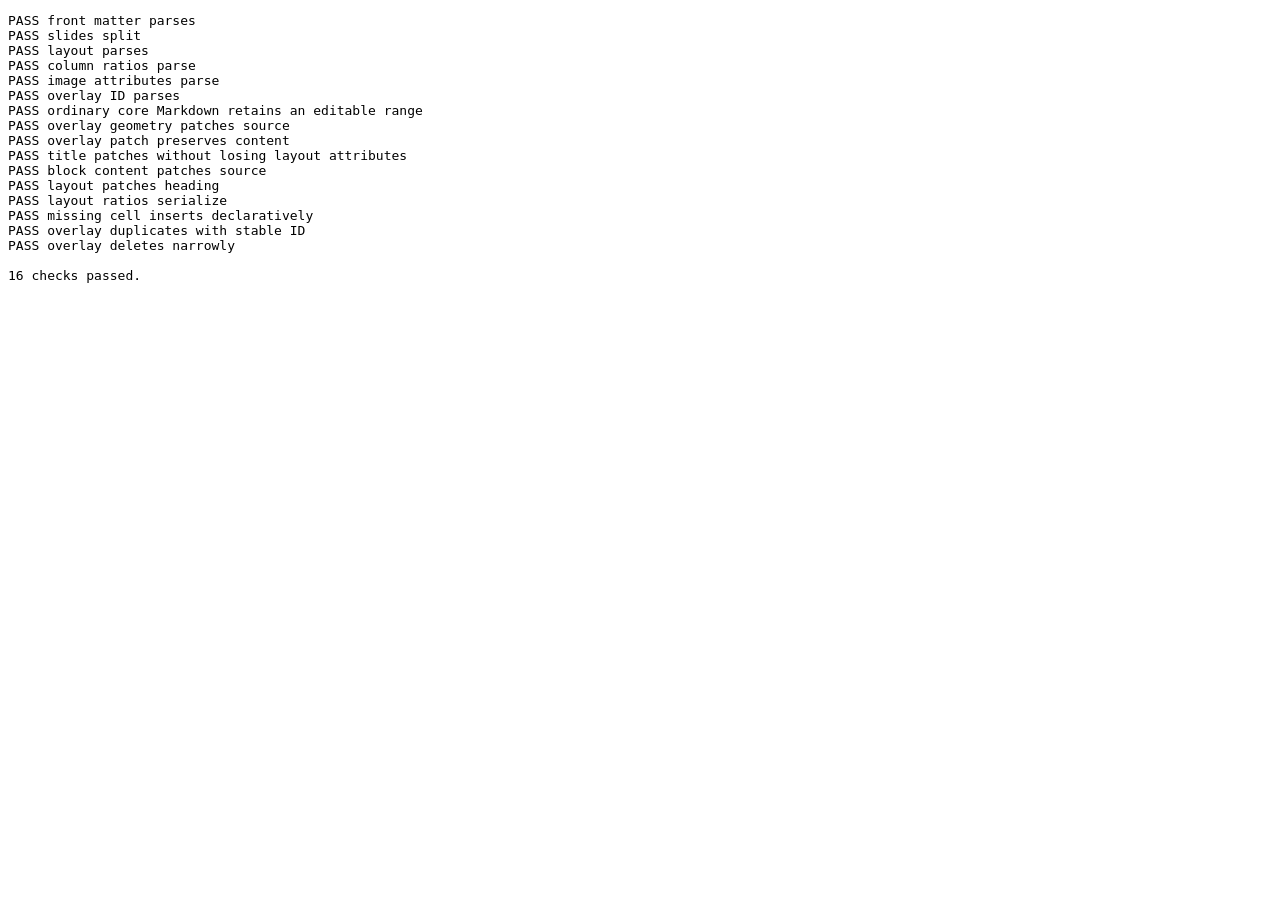
==== app/selftest.html @ 1200b1e7 "Initial scientific presentation editor" ====
<!doctype html>
<html lang="en">
<head><meta charset="utf-8"><title>Scientific Slides self-test</title></head>
<body>
  <pre id="results">Running…</pre>
  <script src="vendor/yaml/js-yaml.min.js"></script>
  <script type="module" src="modules/selftest.js"></script>
</body>
</html>
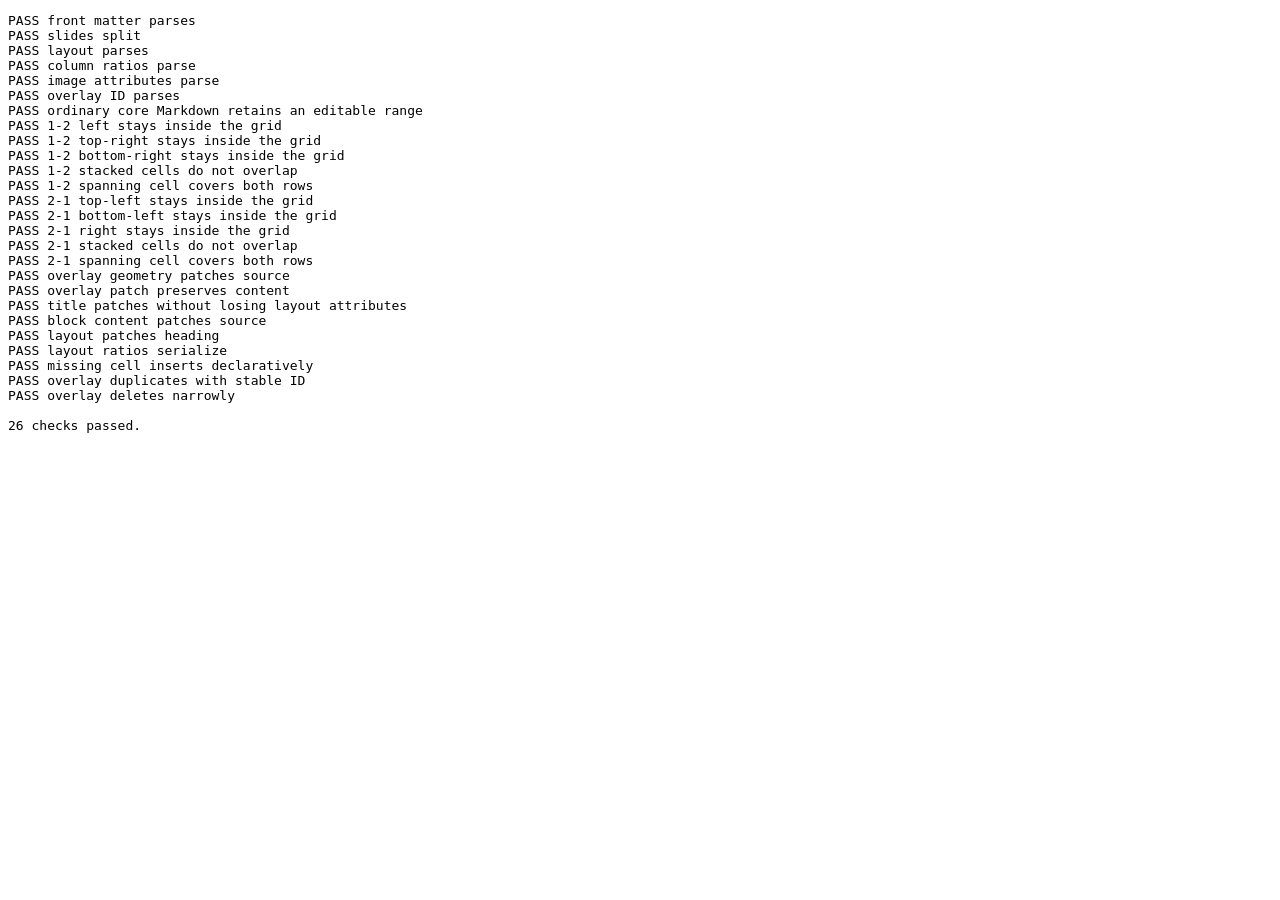
==== commit 2d5d6489: "Fix asymmetric grid layouts" ====
--- a/app/selftest.html
+++ b/app/selftest.html
@@ -1,9 +1,20 @@
 <!doctype html>
 <html lang="en">
-<head><meta charset="utf-8"><title>Scientific Slides self-test</title></head>
+<head>
+  <meta charset="utf-8">
+  <title>Scientific Slides self-test</title>
+  <link rel="stylesheet" href="vendor/katex/katex.min.css">
+  <link rel="stylesheet" href="styles/theme.css">
+  <style>
+    #layout-fixture { position: fixed; left: -2000px; top: 0; width: 1000px; height: 700px; }
+    #layout-fixture .scientific-slide { width: 100%; height: 100%; }
+  </style>
+</head>
 <body>
   <pre id="results">Running…</pre>
   <script src="vendor/yaml/js-yaml.min.js"></script>
+  <script src="vendor/marked/marked.min.js"></script>
+  <script src="vendor/katex/katex.min.js"></script>
   <script type="module" src="modules/selftest.js"></script>
 </body>
 </html>
--- a/app/styles/theme.css
+++ b/app/styles/theme.css
@@ -0,0 +1,153 @@
+:root {
+  --slide-background: #fbfcfd;
+  --slide-foreground: #17202a;
+  --accent: #146c7e;
+  --accent-soft: #dbeff2;
+  --muted: #66737d;
+  --title-height: 11%;
+  --footer-height: 6%;
+  --slide-padding-x: 4.5%;
+  --slide-padding-top: 3.2%;
+  --slide-padding-bottom: 2.4%;
+  --grid-gap: 2.2%;
+  --font-sans: Aptos, "Segoe UI", Arial, sans-serif;
+  --font-mono: "Cascadia Mono", Consolas, monospace;
+}
+
+.reveal {
+  color: var(--slide-foreground);
+  font-family: var(--font-sans);
+  font-size: 32px;
+}
+
+.reveal .slides section.scientific-slide {
+  box-sizing: border-box;
+  height: 100%;
+  padding: var(--slide-padding-top) var(--slide-padding-x) var(--slide-padding-bottom);
+  background: var(--slide-background);
+  text-align: left;
+}
+
+.scientific-slide .slide-title {
+  box-sizing: border-box;
+  height: var(--title-height);
+  margin: 0;
+  color: var(--slide-foreground);
+  font-family: var(--font-sans);
+  font-size: 1.28em;
+  font-weight: 650;
+  line-height: 1.05;
+  text-align: left;
+  text-transform: none;
+}
+
+.scientific-slide .slide-core {
+  position: relative;
+  width: 100%;
+  height: calc(100% - var(--title-height) - var(--footer-height));
+}
+
+.scientific-slide.no-title .slide-core { height: calc(100% - var(--footer-height)); }
+.scientific-slide.no-footer .slide-core { height: calc(100% - var(--title-height)); }
+.scientific-slide.no-title.no-footer .slide-core { height: 100%; }
+
+.slide-grid {
+  display: grid;
+  width: 100%;
+  height: 100%;
+  gap: var(--grid-gap);
+}
+
+.layout-1 .slide-grid {
+  grid-template-areas: "core";
+  grid-template-columns: minmax(0, 1fr);
+  grid-template-rows: minmax(0, 1fr);
+}
+.layout-1-1 .slide-grid {
+  grid-template-areas: "left right";
+  grid-template-columns: minmax(0, var(--column-a)) minmax(0, var(--column-b));
+  grid-template-rows: minmax(0, 1fr);
+}
+.layout-1-2 .slide-grid {
+  grid-template-areas:
+    "left top-right"
+    "left bottom-right";
+  grid-template-columns: minmax(0, var(--column-a)) minmax(0, var(--column-b));
+  grid-template-rows: minmax(0, var(--row-a)) minmax(0, var(--row-b));
+}
+.layout-2-1 .slide-grid {
+  grid-template-areas:
+    "top-left right"
+    "bottom-left right";
+  grid-template-columns: minmax(0, var(--column-a)) minmax(0, var(--column-b));
+  grid-template-rows: minmax(0, var(--row-a)) minmax(0, var(--row-b));
+}
+.layout-free .slide-grid { display: none; }
+
+.cell-core { grid-area: core; }
+.cell-left { grid-area: left; }
+.cell-right { grid-area: right; }
+.cell-top-left { grid-area: top-left; }
+.cell-bottom-left { grid-area: bottom-left; }
+.cell-top-right { grid-area: top-right; }
+.cell-bottom-right { grid-area: bottom-right; }
+
+.slide-cell {
+  position: relative;
+  min-width: 0;
+  min-height: 0;
+  overflow: hidden;
+}
+
+.slide-cell > :first-child { margin-top: 0; }
+.slide-cell > :last-child { margin-bottom: 0; }
+.slide-cell h3 { color: var(--accent); font-size: 0.83em; text-transform: none; }
+.slide-cell p, .slide-cell li { font-size: 0.72em; line-height: 1.35; }
+.slide-cell ul, .slide-cell ol { margin-left: 1.1em; }
+
+.slide-image {
+  display: block;
+  width: 100%;
+  height: 100%;
+  max-width: none;
+  max-height: none;
+  margin: 0;
+}
+.slide-image[data-fit="contain"] { object-fit: contain; }
+.slide-image[data-fit="cover"] { object-fit: cover; }
+.slide-image[data-fit="width"] { width: 100%; height: auto; object-fit: contain; }
+.slide-image[data-fit="height"] { width: auto; height: 100%; object-fit: contain; }
+.slide-image[data-fit="native"] { width: auto; height: auto; max-width: 100%; max-height: 100%; }
+
+.overlay-layer {
+  position: absolute;
+  inset: 0;
+  pointer-events: none;
+}
+
+.slide-overlay {
+  position: absolute;
+  box-sizing: border-box;
+  min-width: 1%;
+  min-height: 1%;
+  pointer-events: auto;
+  overflow: visible;
+}
+.slide-overlay > :first-child { margin-top: 0; }
+.slide-overlay > :last-child { margin-bottom: 0; }
+.slide-overlay p { margin: 0; font-size: 0.68em; line-height: 1.25; }
+.slide-overlay .katex-display { margin: 0; }
+.overlay-image { overflow: hidden; }
+
+.slide-footer {
+  box-sizing: border-box;
+  height: var(--footer-height);
+  padding-top: 0.7%;
+  color: var(--muted);
+  font-size: 0.36em;
+  line-height: 1.2;
+}
+.slide-footer p { margin: 0; }
+
+.empty-cell-label { display: none; }
+.render-error { color: #a61e4d; white-space: pre-wrap; }
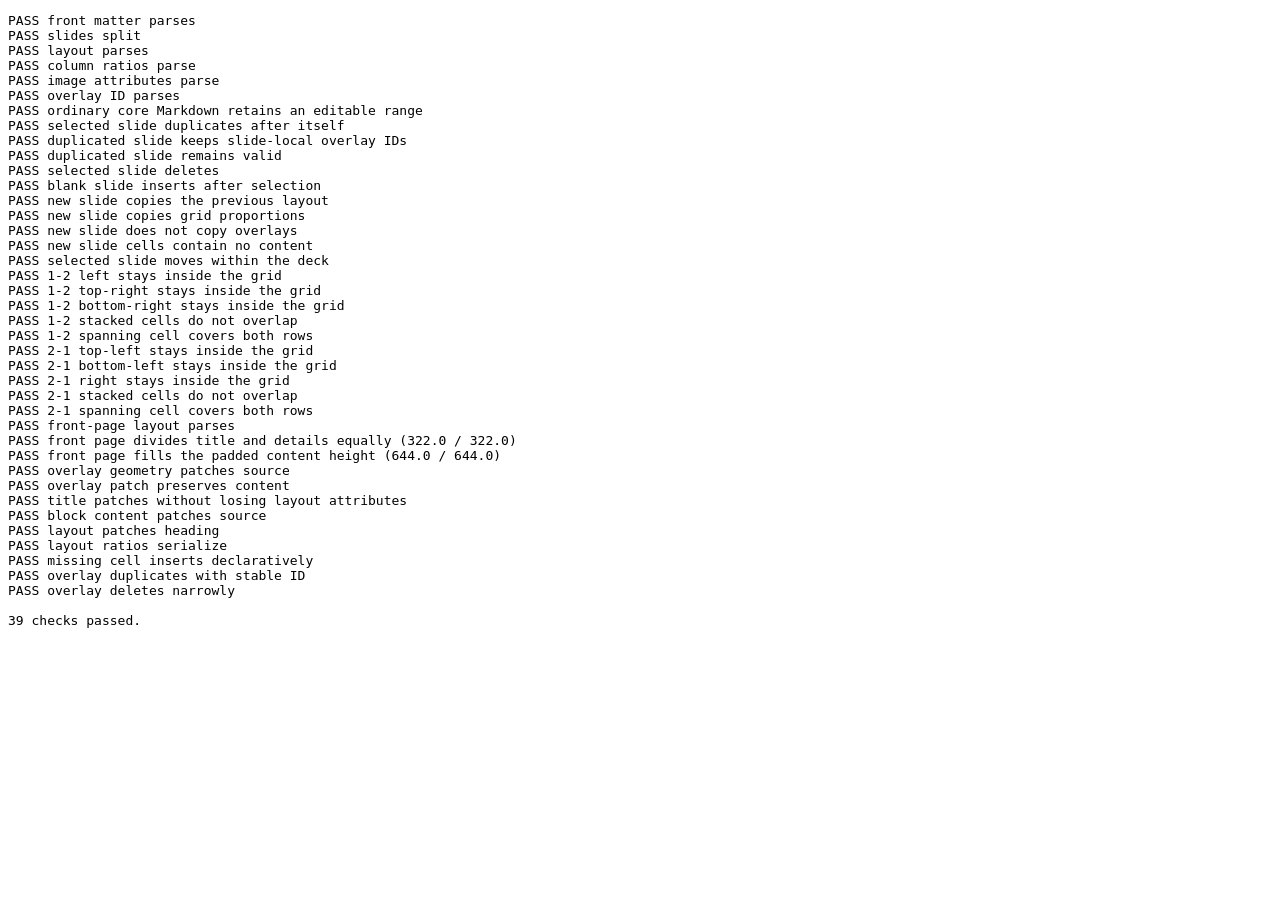
==== commit 1ea23f21: "Add front-page slide layout" ====
--- a/app/selftest.html
+++ b/app/selftest.html
@@ -3,6 +3,7 @@
 <head>
   <meta charset="utf-8">
   <title>Scientific Slides self-test</title>
+  <link rel="stylesheet" href="vendor/reveal/reveal.css">
   <link rel="stylesheet" href="vendor/katex/katex.min.css">
   <link rel="stylesheet" href="styles/theme.css">
   <style>
--- a/app/vendor/reveal/reveal.css
+++ b/app/vendor/reveal/reveal.css
@@ -0,0 +1,9 @@
+/**
+ * reveal.js 5.2.0
+ * https://revealjs.com
+ * MIT licensed
+ *
+ * Copyright (C) 2011-2024 Hakim El Hattab, https://hakim.se
+ */
+
+.reveal .r-stretch,.reveal .stretch{max-width:none;max-height:none}.reveal pre.r-stretch code,.reveal pre.stretch code{height:100%;max-height:100%;box-sizing:border-box}.reveal .r-fit-text{display:inline-block;white-space:nowrap}.reveal .r-stack{display:grid;grid-template-rows:100%}.reveal .r-stack>*{grid-area:1/1;margin:auto}.reveal .r-hstack,.reveal .r-vstack{display:flex}.reveal .r-hstack img,.reveal .r-hstack video,.reveal .r-vstack img,.reveal .r-vstack video{min-width:0;min-height:0;object-fit:contain}.reveal .r-vstack{flex-direction:column;align-items:center;justify-content:center}.reveal .r-hstack{flex-direction:row;align-items:center;justify-content:center}.reveal .items-stretch{align-items:stretch}.reveal .items-start{align-items:flex-start}.reveal .items-center{align-items:center}.reveal .items-end{align-items:flex-end}.reveal .justify-between{justify-content:space-between}.reveal .justify-around{justify-content:space-around}.reveal .justify-start{justify-content:flex-start}.reveal .justify-center{justify-content:center}.reveal .justify-end{justify-content:flex-end}html.reveal-full-page{width:100%;height:100%;height:100vh;height:calc(var(--vh,1vh) * 100);height:100dvh;overflow:hidden}.reveal-viewport{height:100%;overflow:hidden;position:relative;line-height:1;margin:0;background-color:#fff;color:#000;--r-controls-spacing:12px;--r-overlay-header-height:40px;--r-overlay-margin:0px;--r-overlay-padding:6px;--r-overlay-gap:5px}@media screen and (max-width:1024px),(max-height:768px){.reveal-viewport{--r-overlay-header-height:26px}}.reveal-viewport:fullscreen{top:0!important;left:0!important;width:100%!important;height:100%!important;transform:none!important}.reveal .fragment{transition:all .2s ease}.reveal .fragment:not(.custom){opacity:0;visibility:hidden;will-change:opacity}.reveal .fragment.visible{opacity:1;visibility:inherit}.reveal .fragment.disabled{transition:none}.reveal .fragment.grow{opacity:1;visibility:inherit}.reveal .fragment.grow.visible{transform:scale(1.3)}.reveal .fragment.shrink{opacity:1;visibility:inherit}.reveal .fragment.shrink.visible{transform:scale(.7)}.reveal .fragment.zoom-in{transform:scale(.1)}.reveal .fragment.zoom-in.visible{transform:none}.reveal .fragment.fade-out{opacity:1;visibility:inherit}.reveal .fragment.fade-out.visible{opacity:0;visibility:hidden}.reveal .fragment.semi-fade-out{opacity:1;visibility:inherit}.reveal .fragment.semi-fade-out.visible{opacity:.5;visibility:inherit}.reveal .fragment.strike{opacity:1;visibility:inherit}.reveal .fragment.strike.visible{text-decoration:line-through}.reveal .fragment.fade-up{transform:translate(0,40px)}.reveal .fragment.fade-up.visible{transform:translate(0,0)}.reveal .fragment.fade-down{transform:translate(0,-40px)}.reveal .fragment.fade-down.visible{transform:translate(0,0)}.reveal .fragment.fade-right{transform:translate(-40px,0)}.reveal .fragment.fade-right.visible{transform:translate(0,0)}.reveal .fragment.fade-left{transform:translate(40px,0)}.reveal .fragment.fade-left.visible{transform:translate(0,0)}.reveal .fragment.current-visible,.reveal .fragment.fade-in-then-out{opacity:0;visibility:hidden}.reveal .fragment.current-visible.current-fragment,.reveal .fragment.fade-in-then-out.current-fragment{opacity:1;visibility:inherit}.reveal .fragment.fade-in-then-semi-out{opacity:0;visibility:hidden}.reveal .fragment.fade-in-then-semi-out.visible{opacity:.5;visibility:inherit}.reveal .fragment.fade-in-then-semi-out.current-fragment{opacity:1;visibility:inherit}.reveal .fragment.highlight-blue,.reveal .fragment.highlight-current-blue,.reveal .fragment.highlight-current-green,.reveal .fragment.highlight-current-red,.reveal .fragment.highlight-green,.reveal .fragment.highlight-red{opacity:1;visibility:inherit}.reveal .fragment.highlight-red.visible{color:#ff2c2d}.reveal .fragment.highlight-green.visible{color:#17ff2e}.reveal .fragment.highlight-blue.visible{color:#1b91ff}.reveal .fragment.highlight-current-red.current-fragment{color:#ff2c2d}.reveal .fragment.highlight-current-green.current-fragment{color:#17ff2e}.reveal .fragment.highlight-current-blue.current-fragment{color:#1b91ff}.reveal:after{content:"";font-style:italic}.reveal iframe{z-index:1}.reveal a{position:relative}@keyframes bounce-right{0%,10%,25%,40%,50%{transform:translateX(0)}20%{transform:translateX(10px)}30%{transform:translateX(-5px)}}@keyframes bounce-left{0%,10%,25%,40%,50%{transform:translateX(0)}20%{transform:translateX(-10px)}30%{transform:translateX(5px)}}@keyframes bounce-down{0%,10%,25%,40%,50%{transform:translateY(0)}20%{transform:translateY(10px)}30%{transform:translateY(-5px)}}.reveal .controls{display:none;position:absolute;top:auto;bottom:var(--r-controls-spacing);right:var(--r-controls-spacing);left:auto;z-index:11;color:#000;pointer-events:none;font-size:10px}.reveal .controls button{position:absolute;padding:0;background-color:transparent;border:0;outline:0;cursor:pointer;color:currentColor;transform:scale(.9999);transition:color .2s ease,opacity .2s ease,transform .2s ease;z-index:2;pointer-events:auto;font-size:inherit;visibility:hidden;opacity:0;-webkit-appearance:none;-webkit-tap-highlight-color:transparent}.reveal .controls .controls-arrow:after,.reveal .controls .controls-arrow:before{content:"";position:absolute;top:0;left:0;width:2.6em;height:.5em;border-radius:.25em;background-color:currentColor;transition:all .15s ease,background-color .8s ease;transform-origin:.2em 50%;will-change:transform}.reveal .controls .controls-arrow{position:relative;width:3.6em;height:3.6em}.reveal .controls .controls-arrow:before{transform:translateX(.5em) translateY(1.55em) rotate(45deg)}.reveal .controls .controls-arrow:after{transform:translateX(.5em) translateY(1.55em) rotate(-45deg)}.reveal .controls .controls-arrow:hover:before{transform:translateX(.5em) translateY(1.55em) rotate(40deg)}.reveal .controls .controls-arrow:hover:after{transform:translateX(.5em) translateY(1.55em) rotate(-40deg)}.reveal .controls .controls-arrow:active:before{transform:translateX(.5em) translateY(1.55em) rotate(36deg)}.reveal .controls .controls-arrow:active:after{transform:translateX(.5em) translateY(1.55em) rotate(-36deg)}.reveal .controls .navigate-left{right:6.4em;bottom:3.2em;transform:translateX(-10px)}.reveal .controls .navigate-left.highlight{animation:bounce-left 2s 50 both ease-out}.reveal .controls .navigate-right{right:0;bottom:3.2em;transform:translateX(10px)}.reveal .controls .navigate-right .controls-arrow{transform:rotate(180deg)}.reveal .controls .navigate-right.highlight{animation:bounce-right 2s 50 both ease-out}.reveal .controls .navigate-up{right:3.2em;bottom:6.4em;transform:translateY(-10px)}.reveal .controls .navigate-up .controls-arrow{transform:rotate(90deg)}.reveal .controls .navigate-down{right:3.2em;bottom:-1.4em;padding-bottom:1.4em;transform:translateY(10px)}.reveal .controls .navigate-down .controls-arrow{transform:rotate(-90deg)}.reveal .controls .navigate-down.highlight{animation:bounce-down 2s 50 both ease-out}.reveal .controls[data-controls-back-arrows=faded] .navigate-up.enabled{opacity:.3}.reveal .controls[data-controls-back-arrows=faded] .navigate-up.enabled:hover{opacity:1}.reveal .controls[data-controls-back-arrows=hidden] .navigate-up.enabled{opacity:0;visibility:hidden}.reveal .controls .enabled{visibility:visible;opacity:.9;cursor:pointer;transform:none}.reveal .controls .enabled.fragmented{opacity:.5}.reveal .controls .enabled.fragmented:hover,.reveal .controls .enabled:hover{opacity:1}.reveal:not(.rtl) .controls[data-controls-back-arrows=faded] .navigate-left.enabled{opacity:.3}.reveal:not(.rtl) .controls[data-controls-back-arrows=faded] .navigate-left.enabled:hover{opacity:1}.reveal:not(.rtl) .controls[data-controls-back-arrows=hidden] .navigate-left.enabled{opacity:0;visibility:hidden}.reveal.rtl .controls[data-controls-back-arrows=faded] .navigate-right.enabled{opacity:.3}.reveal.rtl .controls[data-controls-back-arrows=faded] .navigate-right.enabled:hover{opacity:1}.reveal.rtl .controls[data-controls-back-arrows=hidden] .navigate-right.enabled{opacity:0;visibility:hidden}.reveal[data-navigation-mode=linear].has-horizontal-slides .navigate-down,.reveal[data-navigation-mode=linear].has-horizontal-slides .navigate-up{display:none}.reveal:not(.has-vertical-slides) .controls .navigate-left,.reveal[data-navigation-mode=linear].has-horizontal-slides .navigate-left{bottom:1.4em;right:5.5em}.reveal:not(.has-vertical-slides) .controls .navigate-right,.reveal[data-navigation-mode=linear].has-horizontal-slides .navigate-right{bottom:1.4em;right:.5em}.reveal:not(.has-horizontal-slides) .controls .navigate-up{right:1.4em;bottom:5em}.reveal:not(.has-horizontal-slides) .controls .navigate-down{right:1.4em;bottom:.5em}.reveal.has-dark-background .controls{color:#fff}.reveal.has-light-background .controls{color:#000}.reveal.no-hover .controls .controls-arrow:active:before,.reveal.no-hover .controls .controls-arrow:hover:before{transform:translateX(.5em) translateY(1.55em) rotate(45deg)}.reveal.no-hover .controls .controls-arrow:active:after,.reveal.no-hover .controls .controls-arrow:hover:after{transform:translateX(.5em) translateY(1.55em) rotate(-45deg)}@media screen and (min-width:500px){.reveal-viewport{--r-controls-spacing:0.8em}.reveal .controls[data-controls-layout=edges]{top:0;right:0;bottom:0;left:0}.reveal .controls[data-controls-layout=edges] .navigate-down,.reveal .controls[data-controls-layout=edges] .navigate-left,.reveal .controls[data-controls-layout=edges] .navigate-right,.reveal .controls[data-controls-layout=edges] .navigate-up{bottom:auto;right:auto}.reveal .controls[data-controls-layout=edges] .navigate-left{top:50%;left:var(--r-controls-spacing);margin-top:-1.8em}.reveal .controls[data-controls-layout=edges] .navigate-right{top:50%;right:var(--r-controls-spacing);margin-top:-1.8em}.reveal .controls[data-controls-layout=edges] .navigate-up{top:var(--r-controls-spacing);left:50%;margin-left:-1.8em}.reveal .controls[data-controls-layout=edges] .navigate-down{bottom:calc(var(--r-controls-spacing) - 1.4em + .3em);left:50%;margin-left:-1.8em}}.reveal .progress{position:absolute;display:none;height:3px;width:100%;bottom:0;left:0;z-index:10;background-color:rgba(0,0,0,.2);color:#fff}.reveal .progress:after{content:"";display:block;position:absolute;height:10px;width:100%;top:-10px}.reveal .progress span{display:block;height:100%;width:100%;background-color:currentColor;transition:transform .8s cubic-bezier(.26,.86,.44,.985);transform-origin:0 0;transform:scaleX(0)}.reveal .slide-number{position:absolute;display:block;right:8px;bottom:8px;z-index:31;font-family:Helvetica,sans-serif;font-size:12px;line-height:1;color:#fff;background-color:rgba(0,0,0,.4);padding:5px}.reveal .slide-number a{color:currentColor}.reveal .slide-number-delimiter{margin:0 3px}.reveal{position:relative;width:100%;height:100%;overflow:hidden;touch-action:pinch-zoom}.reveal.embedded{touch-action:pan-y}.reveal.embedded.is-vertical-slide{touch-action:none}.reveal .slides{position:absolute;width:100%;height:100%;top:0;right:0;bottom:0;left:0;margin:auto;pointer-events:none;overflow:visible;z-index:1;text-align:center;perspective:600px;perspective-origin:50% 40%}.reveal .slides>section{perspective:600px}.reveal .slides>section,.reveal .slides>section>section{display:none;position:absolute;width:100%;pointer-events:auto;z-index:10;transform-style:flat;transition:transform-origin .8s cubic-bezier(.26,.86,.44,.985),transform .8s cubic-bezier(.26,.86,.44,.985),visibility .8s cubic-bezier(.26,.86,.44,.985),opacity .8s cubic-bezier(.26,.86,.44,.985)}.reveal[data-transition-speed=fast] .slides section{transition-duration:.4s}.reveal[data-transition-speed=slow] .slides section{transition-duration:1.2s}.reveal .slides section[data-transition-speed=fast]{transition-duration:.4s}.reveal .slides section[data-transition-speed=slow]{transition-duration:1.2s}.reveal .slides>section.stack{padding-top:0;padding-bottom:0;pointer-events:none;height:100%}.reveal .slides>section.present,.reveal .slides>section>section.present{display:block;z-index:11;opacity:1}.reveal .slides>section:empty,.reveal .slides>section>section:empty,.reveal .slides>section>section[data-background-interactive],.reveal .slides>section[data-background-interactive]{pointer-events:none}.reveal.center,.reveal.center .slides,.reveal.center .slides section{min-height:0!important}.reveal .slides>section:not(.present),.reveal .slides>section>section:not(.present){pointer-events:none}.reveal.overview .slides>section,.reveal.overview .slides>section>section{pointer-events:auto}.reveal .slides>section.future,.reveal .slides>section.future>section,.reveal .slides>section.past,.reveal .slides>section.past>section,.reveal .slides>section>section.future,.reveal .slides>section>section.past{opacity:0}.reveal .slides>section[data-transition=slide].past,.reveal .slides>section[data-transition~=slide-out].past,.reveal.slide .slides>section:not([data-transition]).past{transform:translate(-150%,0)}.reveal .slides>section[data-transition=slide].future,.reveal .slides>section[data-transition~=slide-in].future,.reveal.slide .slides>section:not([data-transition]).future{transform:translate(150%,0)}.reveal .slides>section>section[data-transition=slide].past,.reveal .slides>section>section[data-transition~=slide-out].past,.reveal.slide .slides>section>section:not([data-transition]).past{transform:translate(0,-150%)}.reveal .slides>section>section[data-transition=slide].future,.reveal .slides>section>section[data-transition~=slide-in].future,.reveal.slide .slides>section>section:not([data-transition]).future{transform:translate(0,150%)}.reveal .slides>section[data-transition=linear].past,.reveal .slides>section[data-transition~=linear-out].past,.reveal.linear .slides>section:not([data-transition]).past{transform:translate(-150%,0)}.reveal .slides>section[data-transition=linear].future,.reveal .slides>section[data-transition~=linear-in].future,.reveal.linear .slides>section:not([data-transition]).future{transform:translate(150%,0)}.reveal .slides>section>section[data-transition=linear].past,.reveal .slides>section>section[data-transition~=linear-out].past,.reveal.linear .slides>section>section:not([data-transition]).past{transform:translate(0,-150%)}.reveal .slides>section>section[data-transition=linear].future,.reveal .slides>section>section[data-transition~=linear-in].future,.reveal.linear .slides>section>section:not([data-transition]).future{transform:translate(0,150%)}.reveal .slides section[data-transition=default].stack,.reveal.default .slides section.stack{transform-style:preserve-3d}.reveal .slides>section[data-transition=default].past,.reveal .slides>section[data-transition~=default-out].past,.reveal.default .slides>section:not([data-transition]).past{transform:translate3d(-100%,0,0) rotateY(-90deg) translate3d(-100%,0,0)}.reveal .slides>section[data-transition=default].future,.reveal .slides>section[data-transition~=default-in].future,.reveal.default .slides>section:not([data-transition]).future{transform:translate3d(100%,0,0) rotateY(90deg) translate3d(100%,0,0)}.reveal .slides>section>section[data-transition=default].past,.reveal .slides>section>section[data-transition~=default-out].past,.reveal.default .slides>section>section:not([data-transition]).past{transform:translate3d(0,-300px,0) rotateX(70deg) translate3d(0,-300px,0)}.reveal .slides>section>section[data-transition=default].future,.reveal .slides>section>section[data-transition~=default-in].future,.reveal.default .slides>section>section:not([data-transition]).future{transform:translate3d(0,300px,0) rotateX(-70deg) translate3d(0,300px,0)}.reveal .slides section[data-transition=convex].stack,.reveal.convex .slides section.stack{transform-style:preserve-3d}.reveal .slides>section[data-transition=convex].past,.reveal .slides>section[data-transition~=convex-out].past,.reveal.convex .slides>section:not([data-transition]).past{transform:translate3d(-100%,0,0) rotateY(-90deg) translate3d(-100%,0,0)}.reveal .slides>section[data-transition=convex].future,.reveal .slides>section[data-transition~=convex-in].future,.reveal.convex .slides>section:not([data-transition]).future{transform:translate3d(100%,0,0) rotateY(90deg) translate3d(100%,0,0)}.reveal .slides>section>section[data-transition=convex].past,.reveal .slides>section>section[data-transition~=convex-out].past,.reveal.convex .slides>section>section:not([data-transition]).past{transform:translate3d(0,-300px,0) rotateX(70deg) translate3d(0,-300px,0)}.reveal .slides>section>section[data-transition=convex].future,.reveal .slides>section>section[data-transition~=convex-in].future,.reveal.convex .slides>section>section:not([data-transition]).future{transform:translate3d(0,300px,0) rotateX(-70deg) translate3d(0,300px,0)}.reveal .slides section[data-transition=concave].stack,.reveal.concave .slides section.stack{transform-style:preserve-3d}.reveal .slides>section[data-transition=concave].past,.reveal .slides>section[data-transition~=concave-out].past,.reveal.concave .slides>section:not([data-transition]).past{transform:translate3d(-100%,0,0) rotateY(90deg) translate3d(-100%,0,0)}.reveal .slides>section[data-transition=concave].future,.reveal .slides>section[data-transition~=concave-in].future,.reveal.concave .slides>section:not([data-transition]).future{transform:translate3d(100%,0,0) rotateY(-90deg) translate3d(100%,0,0)}.reveal .slides>section>section[data-transition=concave].past,.reveal .slides>section>section[data-transition~=concave-out].past,.reveal.concave .slides>section>section:not([data-transition]).past{transform:translate3d(0,-80%,0) rotateX(-70deg) translate3d(0,-80%,0)}.reveal .slides>section>section[data-transition=concave].future,.reveal .slides>section>section[data-transition~=concave-in].future,.reveal.concave .slides>section>section:not([data-transition]).future{transform:translate3d(0,80%,0) rotateX(70deg) translate3d(0,80%,0)}.reveal .slides section[data-transition=zoom],.reveal.zoom .slides section:not([data-transition]){transition-timing-function:ease}.reveal .slides>section[data-transition=zoom].past,.reveal .slides>section[data-transition~=zoom-out].past,.reveal.zoom .slides>section:not([data-transition]).past{visibility:hidden;transform:scale(16)}.reveal .slides>section[data-transition=zoom].future,.reveal .slides>section[data-transition~=zoom-in].future,.reveal.zoom .slides>section:not([data-transition]).future{visibility:hidden;transform:scale(.2)}.reveal .slides>section>section[data-transition=zoom].past,.reveal .slides>section>section[data-transition~=zoom-out].past,.reveal.zoom .slides>section>section:not([data-transition]).past{transform:scale(16)}.reveal .slides>section>section[data-transition=zoom].future,.reveal .slides>section>section[data-transition~=zoom-in].future,.reveal.zoom .slides>section>section:not([data-transition]).future{transform:scale(.2)}.reveal.cube .slides{perspective:1300px}.reveal.cube .slides section{padding:30px;min-height:700px;backface-visibility:hidden;box-sizing:border-box;transform-style:preserve-3d}.reveal.center.cube .slides section{min-height:0}.reveal.cube .slides section:not(.stack):before{content:"";position:absolute;display:block;width:100%;height:100%;left:0;top:0;background:rgba(0,0,0,.1);border-radius:4px;transform:translateZ(-20px)}.reveal.cube .slides section:not(.stack):after{content:"";position:absolute;display:block;width:90%;height:30px;left:5%;bottom:0;background:0 0;z-index:1;border-radius:4px;box-shadow:0 95px 25px rgba(0,0,0,.2);transform:translateZ(-90px) rotateX(65deg)}.reveal.cube .slides>section.stack{padding:0;background:0 0}.reveal.cube .slides>section.past{transform-origin:100% 0;transform:translate3d(-100%,0,0) rotateY(-90deg)}.reveal.cube .slides>section.future{transform-origin:0 0;transform:translate3d(100%,0,0) rotateY(90deg)}.reveal.cube .slides>section>section.past{transform-origin:0 100%;transform:translate3d(0,-100%,0) rotateX(90deg)}.reveal.cube .slides>section>section.future{transform-origin:0 0;transform:translate3d(0,100%,0) rotateX(-90deg)}.reveal.page .slides{perspective-origin:0 50%;perspective:3000px}.reveal.page .slides section{padding:30px;min-height:700px;box-sizing:border-box;transform-style:preserve-3d}.reveal.page .slides section.past{z-index:12}.reveal.page .slides section:not(.stack):before{content:"";position:absolute;display:block;width:100%;height:100%;left:0;top:0;background:rgba(0,0,0,.1);transform:translateZ(-20px)}.reveal.page .slides section:not(.stack):after{content:"";position:absolute;display:block;width:90%;height:30px;left:5%;bottom:0;background:0 0;z-index:1;border-radius:4px;box-shadow:0 95px 25px rgba(0,0,0,.2);transform:translateZ(-90px) rotateX(65deg)}.reveal.page .slides>section.stack{padding:0;background:0 0}.reveal.page .slides>section.past{transform-origin:0 0;transform:translate3d(-40%,0,0) rotateY(-80deg)}.reveal.page .slides>section.future{transform-origin:100% 0;transform:translate3d(0,0,0)}.reveal.page .slides>section>section.past{transform-origin:0 0;transform:translate3d(0,-40%,0) rotateX(80deg)}.reveal.page .slides>section>section.future{transform-origin:0 100%;transform:translate3d(0,0,0)}.reveal .slides section[data-transition=fade],.reveal.fade .slides section:not([data-transition]),.reveal.fade .slides>section>section:not([data-transition]){transform:none;transition:opacity .5s}.reveal.fade.overview .slides section,.reveal.fade.overview .slides>section>section{transition:none}.reveal .slides section[data-transition=none],.reveal.none .slides section:not([data-transition]){transform:none;transition:none}.reveal .pause-overlay{position:absolute;top:0;left:0;width:100%;height:100%;background:#000;visibility:hidden;opacity:0;z-index:100;transition:all 1s ease}.reveal .pause-overlay .resume-button{position:absolute;bottom:20px;right:20px;color:#ccc;border-radius:2px;padding:6px 14px;border:2px solid #ccc;font-size:16px;background:0 0;cursor:pointer}.reveal .pause-overlay .resume-button:hover{color:#fff;border-color:#fff}.reveal.paused .pause-overlay{visibility:visible;opacity:1}.reveal .no-transition,.reveal .no-transition *,.reveal .slides.disable-slide-transitions section{transition:none!important}.reveal .slides.disable-slide-transitions section{transform:none!important}.reveal .backgrounds{position:absolute;width:100%;height:100%;top:0;left:0;perspective:600px}.reveal .slide-background{display:none;position:absolute;width:100%;height:100%;opacity:0;visibility:hidden;overflow:hidden;background-color:rgba(0,0,0,0);transition:all .8s cubic-bezier(.26,.86,.44,.985)}.reveal .slide-background-content{position:absolute;width:100%;height:100%;background-position:50% 50%;background-repeat:no-repeat;background-size:cover}.reveal .slide-background.stack{display:block}.reveal .slide-background.present{opacity:1;visibility:visible;z-index:2}.print-pdf .reveal .slide-background{opacity:1!important;visibility:visible!important}.reveal .slide-background video{position:absolute;width:100%;height:100%;max-width:none;max-height:none;top:0;left:0;object-fit:cover}.reveal .slide-background[data-background-size=contain] video{object-fit:contain}.reveal>.backgrounds .slide-background[data-background-transition=none],.reveal[data-background-transition=none]>.backgrounds .slide-background:not([data-background-transition]){transition:none}.reveal>.backgrounds .slide-background[data-background-transition=slide],.reveal[data-background-transition=slide]>.backgrounds .slide-background:not([data-background-transition]){opacity:1}.reveal>.backgrounds .slide-background.past[data-background-transition=slide],.reveal[data-background-transition=slide]>.backgrounds .slide-background.past:not([data-background-transition]){transform:translate(-100%,0)}.reveal>.backgrounds .slide-background.future[data-background-transition=slide],.reveal[data-background-transition=slide]>.backgrounds .slide-background.future:not([data-background-transition]){transform:translate(100%,0)}.reveal>.backgrounds .slide-background>.slide-background.past[data-background-transition=slide],.reveal[data-background-transition=slide]>.backgrounds .slide-background>.slide-background.past:not([data-background-transition]){transform:translate(0,-100%)}.reveal>.backgrounds .slide-background>.slide-background.future[data-background-transition=slide],.reveal[data-background-transition=slide]>.backgrounds .slide-background>.slide-background.future:not([data-background-transition]){transform:translate(0,100%)}.reveal>.backgrounds .slide-background.past[data-background-transition=convex],.reveal[data-background-transition=convex]>.backgrounds .slide-background.past:not([data-background-transition]){opacity:0;transform:translate3d(-100%,0,0) rotateY(-90deg) translate3d(-100%,0,0)}.reveal>.backgrounds .slide-background.future[data-background-transition=convex],.reveal[data-background-transition=convex]>.backgrounds .slide-background.future:not([data-background-transition]){opacity:0;transform:translate3d(100%,0,0) rotateY(90deg) translate3d(100%,0,0)}.reveal>.backgrounds .slide-background>.slide-background.past[data-background-transition=convex],.reveal[data-background-transition=convex]>.backgrounds .slide-background>.slide-background.past:not([data-background-transition]){opacity:0;transform:translate3d(0,-100%,0) rotateX(90deg) translate3d(0,-100%,0)}.reveal>.backgrounds .slide-background>.slide-background.future[data-background-transition=convex],.reveal[data-background-transition=convex]>.backgrounds .slide-background>.slide-background.future:not([data-background-transition]){opacity:0;transform:translate3d(0,100%,0) rotateX(-90deg) translate3d(0,100%,0)}.reveal>.backgrounds .slide-background.past[data-background-transition=concave],.reveal[data-background-transition=concave]>.backgrounds .slide-background.past:not([data-background-transition]){opacity:0;transform:translate3d(-100%,0,0) rotateY(90deg) translate3d(-100%,0,0)}.reveal>.backgrounds .slide-background.future[data-background-transition=concave],.reveal[data-background-transition=concave]>.backgrounds .slide-background.future:not([data-background-transition]){opacity:0;transform:translate3d(100%,0,0) rotateY(-90deg) translate3d(100%,0,0)}.reveal>.backgrounds .slide-background>.slide-background.past[data-background-transition=concave],.reveal[data-background-transition=concave]>.backgrounds .slide-background>.slide-background.past:not([data-background-transition]){opacity:0;transform:translate3d(0,-100%,0) rotateX(-90deg) translate3d(0,-100%,0)}.reveal>.backgrounds .slide-background>.slide-background.future[data-background-transition=concave],.reveal[data-background-transition=concave]>.backgrounds .slide-background>.slide-background.future:not([data-background-transition]){opacity:0;transform:translate3d(0,100%,0) rotateX(90deg) translate3d(0,100%,0)}.reveal>.backgrounds .slide-background[data-background-transition=zoom],.reveal[data-background-transition=zoom]>.backgrounds .slide-background:not([data-background-transition]){transition-timing-function:ease}.reveal>.backgrounds .slide-background.past[data-background-transition=zoom],.reveal[data-background-transition=zoom]>.backgrounds .slide-background.past:not([data-background-transition]){opacity:0;visibility:hidden;transform:scale(16)}.reveal>.backgrounds .slide-background.future[data-background-transition=zoom],.reveal[data-background-transition=zoom]>.backgrounds .slide-background.future:not([data-background-transition]){opacity:0;visibility:hidden;transform:scale(.2)}.reveal>.backgrounds .slide-background>.slide-background.past[data-background-transition=zoom],.reveal[data-background-transition=zoom]>.backgrounds .slide-background>.slide-background.past:not([data-background-transition]){opacity:0;visibility:hidden;transform:scale(16)}.reveal>.backgrounds .slide-background>.slide-background.future[data-background-transition=zoom],.reveal[data-background-transition=zoom]>.backgrounds .slide-background>.slide-background.future:not([data-background-transition]){opacity:0;visibility:hidden;transform:scale(.2)}.reveal[data-transition-speed=fast]>.backgrounds .slide-background{transition-duration:.4s}.reveal[data-transition-speed=slow]>.backgrounds .slide-background{transition-duration:1.2s}.reveal [data-auto-animate-target^=unmatched]{will-change:opacity}.reveal section[data-auto-animate]:not(.stack):not([data-auto-animate=running]) [data-auto-animate-target^=unmatched]{opacity:0}.reveal.overview{perspective-origin:50% 50%;perspective:700px}.reveal.overview .slides section{height:100%;top:0!important;opacity:1!important;overflow:hidden;visibility:visible!important;cursor:pointer;box-sizing:border-box}.reveal.overview .slides section.present,.reveal.overview .slides section:hover{outline:10px solid rgba(150,150,150,.4);outline-offset:10px}.reveal.overview .slides section .fragment{opacity:1;transition:none}.reveal.overview .slides section:after,.reveal.overview .slides section:before{display:none!important}.reveal.overview .slides>section.stack{padding:0;top:0!important;background:0 0;outline:0;overflow:visible}.reveal.overview .backgrounds{perspective:inherit}.reveal.overview .backgrounds .slide-background{opacity:1;visibility:visible;outline:10px solid rgba(150,150,150,.1);outline-offset:10px}.reveal.overview .backgrounds .slide-background.stack{overflow:visible}.reveal.overview .slides section,.reveal.overview-deactivating .slides section{transition:none}.reveal.overview .backgrounds .slide-background,.reveal.overview-deactivating .backgrounds .slide-background{transition:none}.reveal.rtl .slides,.reveal.rtl .slides h1,.reveal.rtl .slides h2,.reveal.rtl .slides h3,.reveal.rtl .slides h4,.reveal.rtl .slides h5,.reveal.rtl .slides h6{direction:rtl;font-family:sans-serif}.reveal.rtl code,.reveal.rtl pre{direction:ltr}.reveal.rtl ol,.reveal.rtl ul{text-align:right}.reveal.rtl .progress span{transform-origin:100% 0}.reveal.has-parallax-background .backgrounds{transition:all .8s ease}.reveal.has-parallax-background[data-transition-speed=fast] .backgrounds{transition-duration:.4s}.reveal.has-parallax-background[data-transition-speed=slow] .backgrounds{transition-duration:1.2s}@keyframes fade-in{from{opacity:0}to{opacity:1}}@keyframes scale-up{from{transform:scale(.95)}to{transform:scale(1)}}.reveal [data-preview-image],.reveal [data-preview-link]:not(a):not([data-preview-link=false]),.reveal [data-preview-video]{cursor:zoom-in}.r-overlay{position:absolute;top:var(--r-overlay-margin);right:var(--r-overlay-margin);bottom:var(--r-overlay-margin);left:var(--r-overlay-margin);border-radius:min(var(--r-overlay-margin),6px);z-index:99;background:rgba(0,0,0,.95);-webkit-backdrop-filter:blur(10px);backdrop-filter:blur(10px);transition:all .3s ease;color:#fff;animation:fade-in .3s ease;font-family:ui-sans-serif,system-ui,-apple-system,Helvetica,sans-serif}.r-overlay-viewport{position:absolute;top:var(--r-overlay-padding);right:var(--r-overlay-padding);bottom:var(--r-overlay-padding);left:var(--r-overlay-padding);gap:var(--r-overlay-gap);display:flex;flex-direction:column}.r-overlay-header{display:flex;z-index:2;box-sizing:border-box;align-items:center;justify-content:flex-end;height:var(--r-overlay-header-height);gap:6px}.r-overlay-header .r-overlay-button{all:unset;display:flex;align-items:center;justify-content:center;min-width:var(--r-overlay-header-height);min-height:var(--r-overlay-header-height);padding:0 calc(var(--r-overlay-header-height)/ 4);opacity:1;border-radius:6px;font-size:18px;gap:8px;cursor:pointer;box-sizing:border-box}.r-overlay-header .r-overlay-button:hover{opacity:1;background-color:rgba(255,255,255,.15)}.r-overlay-header .icon{display:inline-block;width:20px;height:20px;background-position:50% 50%;background-size:100%;background-repeat:no-repeat}.r-overlay-close .icon{background-image:url([data-uri])}.r-overlay-external .icon{background-image:url([data-uri])}.r-overlay-content{position:relative;display:grid;place-items:center;border-radius:6px;overflow:hidden;flex-grow:1;background-color:rgba(20,20,20,.8);animation:scale-up .5s cubic-bezier(.26,.86,.44,.985)}.r-overlay-spinner{position:absolute;display:block;top:50%;left:50%;width:32px;height:32px;margin:-16px 0 0 -16px;z-index:10;background-image:url([data-uri]%2F%2F%2F6%2Bvr8nJybW1tcDAwOjo6Nvb26ioqKOjo7Ozs%2FLy8vz8%2FAAAAAAAAAAAACH%2FC05FVFNDQVBFMi4wAwEAAAAh%2FhpDcmVhdGVkIHdpdGggYWpheGxvYWQuaW5mbwAh%[base64]%2FV%2FnmOM82XiHRLYKhKP1oZmADdEAAAh%2BQQJCgAAACwAAAAAIAAgAAAE6hDISWlZpOrNp1lGNRSdRpDUolIGw5RUYhhHukqFu8DsrEyqnWThGvAmhVlteBvojpTDDBUEIFwMFBRAmBkSgOrBFZogCASwBDEY%2FCZSg7GSE0gSCjQBMVG023xWBhklAnoEdhQEfyNqMIcKjhRsjEdnezB%2BA4k8gTwJhFuiW4dokXiloUepBAp5qaKpp6%2BHo7aWW54wl7obvEe0kRuoplCGepwSx2jJvqHEmGt6whJpGpfJCHmOoNHKaHx61WiSR92E4lbFoq%2BB6QDtuetcaBPnW6%2BO7wDHpIiK9SaVK5GgV543tzjgGcghAgAh%[base64]%2B%2BG%2Bw48edZPK%2BM6hLJpQg484enXIdQFSS1u6UhksENEQAAIfkECQoAAAAsAAAAACAAIAAABOcQyEmpGKLqzWcZRVUQnZYg1aBSh2GUVEIQ2aQOE%2BG%2BcD4ntpWkZQj1JIiZIogDFFyHI0UxQwFugMSOFIPJftfVAEoZLBbcLEFhlQiqGp1Vd140AUklUN3eCA51C1EWMzMCezCBBmkxVIVHBWd3HHl9JQOIJSdSnJ0TDKChCwUJjoWMPaGqDKannasMo6WnM562R5YluZRwur0wpgqZE7NKUm%2BFNRPIhjBJxKZteWuIBMN4zRMIVIhffcgojwCF117i4nlLnY5ztRLsnOk%2BaV%2BoJY7V7m76PdkS4trKcdg0Zc0tTcKkRAAAIfkECQoAAAAsAAAAACAAIAAABO4QyEkpKqjqzScpRaVkXZWQEximw1BSCUEIlDohrft6cpKCk5xid5MNJTaAIkekKGQkWyKHkvhKsR7ARmitkAYDYRIbUQRQjWBwJRzChi9CRlBcY1UN4g0%[base64]%[base64]%2BE71SRQeyqUToLA7VxF0JDyIQh%2FMVVPMt1ECZlfcjZJ9mIKoaTl1MRIl5o4CUKXOwmyrCInCKqcWtvadL2SYhyASyNDJ0uIiRMDjI0Fd30%2FiI2UA5GSS5UDj2l6NoqgOgN4gksEBgYFf0FDqKgHnyZ9OX8HrgYHdHpcHQULXAS2qKpENRg7eAMLC7kTBaixUYFkKAzWAAnLC7FLVxLWDBLKCwaKTULgEwbLA4hJtOkSBNqITT3xEgfLpBtzE%2FjiuL04RGEBgwWhShRgQExHBAAh%2BQQJCgAAACwAAAAAIAAgAAAE7xDISWlSqerNpyJKhWRdlSAVoVLCWk6JKlAqAavhO9UkUHsqlE6CwO1cRdCQ8iEIfzFVTzLdRAmZX3I2SfZiCqGk5dTESJeaOAlClzsJsqwiJwiqnFrb2nS9kmIcgEsjQydLiIlHehhpejaIjzh9eomSjZR%[base64]%2BE71SRQeyqUToLA7VxF0JDyIQh%[base64]%2BE71SRQeyqUToLA7VxF0JDyIQh%2FMVVPMt1ECZlfcjZJ9mIKoaTl1MRIl5o4CUKXOwmyrCInCKqcWtvadL2SYhyASyNDJ0uIiUd6GAULDJCRiXo1CpGXDJOUjY%2BYip9DhToJA4RBLwMLCwVDfRgbBAaqqoZ1XBMHswsHtxtFaH1iqaoGNgAIxRpbFAgfPQSqpbgGBqUD1wBXeCYp1AYZ19JJOYgH1KwA4UBvQwXUBxPqVD9L3sbp2BNk2xvvFPJd%2BMFCN6HAAIKgNggY0KtEBAAh%[base64]%2BvsYMDAzZQPC9VCNkDWUhGkuE5PxJNwiUK4UfLzOlD4WvzAHaoG9nxPi5d%2BjYUqfAhhykOFwJWiAAAIfkECQoAAAAsAAAAACAAIAAABPAQyElpUqnqzaciSoVkXVUMFaFSwlpOCcMYlErAavhOMnNLNo8KsZsMZItJEIDIFSkLGQoQTNhIsFehRww2CQLKF0tYGKYSg%2BygsZIuNqJksKgbfgIGepNo2cIUB3V1B3IvNiBYNQaDSTtfhhx0CwVPI0UJe0%2Bbm4g5VgcGoqOcnjmjqDSdnhgEoamcsZuXO1aWQy8KAwOAuTYYGwi7w5h%2BKr0SJ8MFihpNbx%2B4Erq7BYBuzsdiH1jCAzoSfl0rVirNbRXlBBlLX%2BBP0XJLAPGzTkAuAOqb0WT5AH7OcdCm5B8TgRwSRKIHQtaLCwg1RAAAOwAAAAAAAAAAAA%3D%3D);visibility:hidden;opacity:0}.r-overlay-preview .r-overlay-content iframe{width:100%;height:100%;max-width:100%;max-height:100%;border:0;opacity:0;visibility:hidden;transition:all .3s ease}.r-overlay-preview[data-state=loaded] iframe{opacity:1;visibility:visible}.r-overlay-preview .r-overlay-content img,.r-overlay-preview .r-overlay-content video{position:absolute;max-width:100%;max-height:100%;width:100%;height:100%;margin:0;object-fit:scale-down}.r-overlay-preview[data-preview-fit=none] img,.r-overlay-preview[data-preview-fit=none] video{object-fit:none}.r-overlay-preview[data-preview-fit=scale-down] img,.r-overlay-preview[data-preview-fit=scale-down] video{object-fit:scale-down}.r-overlay-preview[data-preview-fit=contain] img,.r-overlay-preview[data-preview-fit=contain] video{object-fit:contain}.r-overlay-preview[data-preview-fit=cover] img,.r-overlay-preview[data-preview-fit=cover] video{object-fit:cover}.r-overlay-preview[data-state=loaded] .r-overlay-content-inner{position:absolute;z-index:-1;left:0;top:45%;width:100%;text-align:center;letter-spacing:normal}.r-overlay-preview .r-overlay-error{font-size:18px;color:orange}.r-overlay-preview .x-frame-error{opacity:0;transition:opacity .3s ease .3s}.r-overlay-preview[data-state=loaded] .x-frame-error{opacity:1}.r-overlay-preview[data-state=loading] .r-overlay-spinner{opacity:.6;visibility:visible}.r-overlay-help .r-overlay-content{overflow:auto}.r-overlay-help-content{max-width:560px;padding:20px 0;margin:auto;text-align:center;letter-spacing:normal}.r-overlay-help-content .title{font-size:20px;margin-top:0}.r-overlay-help .r-overlay-help-content table{border:1px solid #fff;border-collapse:collapse;font-size:16px;text-align:left}.r-overlay-help .r-overlay-help-content table td,.r-overlay-help .r-overlay-help-content table th{width:240px;padding:14px;border:1px solid #fff;vertical-align:middle}.r-overlay-help .r-overlay-help-content table th{padding-top:20px;padding-bottom:20px}.reveal .playback{position:absolute;left:15px;bottom:20px;z-index:30;cursor:pointer;transition:all .4s ease;-webkit-tap-highlight-color:transparent}.reveal.overview .playback{opacity:0;visibility:hidden}.reveal .hljs{min-height:100%}.reveal .hljs table{margin:initial}.reveal .hljs-ln-code,.reveal .hljs-ln-numbers{padding:0;border:0}.reveal .hljs-ln-numbers{opacity:.6;padding-right:.75em;text-align:right;vertical-align:top}.reveal .hljs.has-highlights tr:not(.highlight-line){opacity:.4}.reveal .hljs.has-highlights.fragment{transition:all .2s ease}.reveal .hljs:not(:first-child).fragment{position:absolute;top:0;left:0;width:100%;box-sizing:border-box}.reveal pre[data-auto-animate-target]{overflow:hidden}.reveal pre[data-auto-animate-target] code{height:100%}.reveal .roll{display:inline-block;line-height:1.2;overflow:hidden;vertical-align:top;perspective:400px;perspective-origin:50% 50%}.reveal .roll:hover{background:0 0;text-shadow:none}.reveal .roll span{display:block;position:relative;padding:0 2px;pointer-events:none;transition:all .4s ease;transform-origin:50% 0;transform-style:preserve-3d;backface-visibility:hidden}.reveal .roll:hover span{background:rgba(0,0,0,.5);transform:translate3d(0,0,-45px) rotateX(90deg)}.reveal .roll span:after{content:attr(data-title);display:block;position:absolute;left:0;top:0;padding:0 2px;backface-visibility:hidden;transform-origin:50% 0;transform:translate3d(0,110%,0) rotateX(-90deg)}.reveal aside.notes{display:none}.reveal .speaker-notes{display:none;position:absolute;width:33.3333333333%;height:100%;top:0;left:100%;padding:14px 18px 14px 18px;z-index:1;font-size:18px;line-height:1.4;border:1px solid rgba(0,0,0,.05);color:#222;background-color:#f5f5f5;overflow:auto;box-sizing:border-box;text-align:left;font-family:Helvetica,sans-serif;-webkit-overflow-scrolling:touch}.reveal .speaker-notes .notes-placeholder{color:#ccc;font-style:italic}.reveal .speaker-notes:focus{outline:0}.reveal .speaker-notes:before{content:"Speaker notes";display:block;margin-bottom:10px;opacity:.5}.reveal.show-notes{max-width:75%;overflow:visible}.reveal.show-notes .speaker-notes{display:block}@media screen and (min-width:1600px){.reveal .speaker-notes{font-size:20px}}@media screen and (max-width:1024px){.reveal.show-notes{border-left:0;max-width:none;max-height:70%;max-height:70vh;overflow:visible}.reveal.show-notes .speaker-notes{top:100%;left:0;width:100%;height:30vh;border:0}}@media screen and (max-width:600px){.reveal.show-notes{max-height:60%;max-height:60vh}.reveal.show-notes .speaker-notes{top:100%;height:40vh}.reveal .speaker-notes{font-size:14px}}.reveal .jump-to-slide{position:absolute;top:15px;left:15px;z-index:30;font-size:32px;-webkit-tap-highlight-color:transparent}.reveal .jump-to-slide-input{background:0 0;padding:8px;font-size:inherit;color:currentColor;border:0}.reveal .jump-to-slide-input::placeholder{color:currentColor;opacity:.5}.reveal.has-dark-background .jump-to-slide-input{color:#fff}.reveal.has-light-background .jump-to-slide-input{color:#222}.reveal .jump-to-slide-input:focus{outline:0}.zoomed .reveal *,.zoomed .reveal :after,.zoomed .reveal :before{backface-visibility:visible!important}.zoomed .reveal .controls,.zoomed .reveal .progress{opacity:0}.zoomed .reveal .roll span{background:0 0}.zoomed .reveal .roll span:after{visibility:hidden}.reveal-viewport.loading-scroll-mode{visibility:hidden}.reveal-viewport.reveal-scroll{margin:0 auto;overflow:auto;overflow-x:hidden;overflow-y:auto;z-index:1;--r-scrollbar-width:7px;--r-scrollbar-trigger-size:5px;--r-controls-spacing:8px}@media screen and (max-width:500px){.reveal-viewport.reveal-scroll{--r-scrollbar-width:3px;--r-scrollbar-trigger-size:3px}}.reveal-viewport.reveal-scroll .backgrounds,.reveal-viewport.reveal-scroll .controls,.reveal-viewport.reveal-scroll .playback,.reveal-viewport.reveal-scroll .progress,.reveal-viewport.reveal-scroll .slide-number,.reveal-viewport.reveal-scroll .speaker-notes{display:none!important}.reveal-viewport.reveal-scroll .pause-overlay,.reveal-viewport.reveal-scroll .r-overlay{position:fixed}.reveal-viewport.reveal-scroll .reveal{overflow:visible;touch-action:manipulation}.reveal-viewport.reveal-scroll .slides{position:static;pointer-events:initial;left:auto;top:auto;width:100%!important;margin:0;padding:0;overflow:visible;display:block;perspective:none;perspective-origin:50% 50%}.reveal-viewport.reveal-scroll .scroll-page{position:relative;width:100%;height:calc(var(--page-height) + var(--page-scroll-padding));z-index:1;overflow:visible}.reveal-viewport.reveal-scroll .scroll-page-sticky{position:sticky;height:var(--page-height);top:0}.reveal-viewport.reveal-scroll .scroll-page-content{position:absolute;top:0;left:0;width:100%;height:100%;overflow:hidden}.reveal-viewport.reveal-scroll .scroll-page section{visibility:visible!important;display:block!important;position:absolute!important;width:var(--slide-width)!important;height:var(--slide-height)!important;top:50%!important;left:50%!important;opacity:1!important;transform:scale(var(--slide-scale)) translate(-50%,-50%)!important;transform-style:flat!important;transform-origin:0 0!important}.reveal-viewport.reveal-scroll .slide-background{display:block!important;position:absolute;top:0;left:0;width:100%;height:100%;z-index:auto!important;visibility:visible;opacity:1;touch-action:manipulation}.reveal-viewport.reveal-scroll[data-scrollbar=auto]::-webkit-scrollbar,.reveal-viewport.reveal-scroll[data-scrollbar=true]::-webkit-scrollbar{display:none}.reveal-viewport.reveal-scroll[data-scrollbar=auto],.reveal-viewport.reveal-scroll[data-scrollbar=true]{scrollbar-width:none}.reveal-viewport.has-dark-background,.reveal.has-dark-background{--r-overlay-element-bg-color:240,240,240;--r-overlay-element-fg-color:0,0,0}.reveal-viewport.has-light-background,.reveal.has-light-background{--r-overlay-element-bg-color:0,0,0;--r-overlay-element-fg-color:240,240,240}.reveal-viewport.reveal-scroll .scrollbar{position:sticky;top:50%;z-index:20;opacity:0;transition:all .3s ease}.reveal-viewport.reveal-scroll .scrollbar.visible,.reveal-viewport.reveal-scroll .scrollbar:hover{opacity:1}.reveal-viewport.reveal-scroll .scrollbar .scrollbar-inner{position:absolute;width:var(--r-scrollbar-width);height:calc(var(--viewport-height) - var(--r-controls-spacing) * 2);right:var(--r-controls-spacing);top:0;transform:translateY(-50%);border-radius:var(--r-scrollbar-width);z-index:10}.reveal-viewport.reveal-scroll .scrollbar .scrollbar-playhead{position:absolute;width:var(--r-scrollbar-width);height:var(--r-scrollbar-width);top:0;left:0;border-radius:var(--r-scrollbar-width);background-color:rgba(var(--r-overlay-element-bg-color),1);z-index:11;transition:background-color .2s ease}.reveal-viewport.reveal-scroll .scrollbar .scrollbar-slide{position:absolute;width:100%;background-color:rgba(var(--r-overlay-element-bg-color),.2);box-shadow:0 0 0 1px rgba(var(--r-overlay-element-fg-color),.1);border-radius:var(--r-scrollbar-width);transition:background-color .2s ease}.reveal-viewport.reveal-scroll .scrollbar .scrollbar-slide:after{content:"";position:absolute;width:200%;height:100%;top:0;left:-50%;background:rgba(0,0,0,0);z-index:-1}.reveal-viewport.reveal-scroll .scrollbar .scrollbar-slide.active,.reveal-viewport.reveal-scroll .scrollbar .scrollbar-slide:hover{background-color:rgba(var(--r-overlay-element-bg-color),.4)}.reveal-viewport.reveal-scroll .scrollbar .scrollbar-trigger{position:absolute;width:100%;transition:background-color .2s ease}.reveal-viewport.reveal-scroll .scrollbar .scrollbar-slide.active.has-triggers{background-color:rgba(var(--r-overlay-element-bg-color),.4);z-index:10}.reveal-viewport.reveal-scroll .scrollbar .scrollbar-slide.active .scrollbar-trigger:after{content:"";position:absolute;width:var(--r-scrollbar-trigger-size);height:var(--r-scrollbar-trigger-size);border-radius:20px;top:50%;left:50%;transform:translate(-50%,-50%);background-color:rgba(var(--r-overlay-element-bg-color),1);transition:transform .2s ease,opacity .2s ease;opacity:.4}.reveal-viewport.reveal-scroll .scrollbar .scrollbar-slide.active .scrollbar-trigger.active:after,.reveal-viewport.reveal-scroll .scrollbar .scrollbar-slide.active .scrollbar-trigger.active~.scrollbar-trigger:after{opacity:1}.reveal-viewport.reveal-scroll .scrollbar .scrollbar-slide.active .scrollbar-trigger~.scrollbar-trigger.active:after{transform:translate(calc(var(--r-scrollbar-width) * -2),0);background-color:rgba(var(--r-overlay-element-bg-color),1)}html.reveal-print *{-webkit-print-color-adjust:exact}html.reveal-print{width:100%;height:100%;overflow:visible}html.reveal-print body{margin:0 auto!important;border:0;padding:0;float:none!important;overflow:visible}html.reveal-print .nestedarrow,html.reveal-print .reveal .controls,html.reveal-print .reveal .playback,html.reveal-print .reveal .progress,html.reveal-print .reveal.overview,html.reveal-print .state-background{display:none!important}html.reveal-print .reveal pre code{overflow:hidden!important}html.reveal-print .reveal{width:auto!important;height:auto!important;overflow:hidden!important}html.reveal-print .reveal .slides{position:static;width:100%!important;height:auto!important;zoom:1!important;pointer-events:initial;left:auto;top:auto;margin:0!important;padding:0!important;overflow:visible;display:block;perspective:none;perspective-origin:50% 50%}html.reveal-print .reveal .slides .pdf-page{position:relative;overflow:hidden;z-index:1;page-break-after:always}html.reveal-print .reveal .slides .pdf-page:last-of-type{page-break-after:avoid}html.reveal-print .reveal .slides section{visibility:visible!important;display:block!important;position:absolute!important;margin:0!important;padding:0!important;box-sizing:border-box!important;min-height:1px;opacity:1!important;transform-style:flat!important;transform:none!important}html.reveal-print .reveal section.stack{position:relative!important;margin:0!important;padding:0!important;page-break-after:avoid!important;height:auto!important;min-height:auto!important}html.reveal-print .reveal img{box-shadow:none}html.reveal-print .reveal .backgrounds{display:none}html.reveal-print .reveal .slide-background{display:block!important;position:absolute;top:0;left:0;width:100%;height:100%;z-index:auto!important}html.reveal-print .reveal.show-notes{max-width:none;max-height:none}html.reveal-print .reveal .speaker-notes-pdf{display:block;width:100%;height:auto;max-height:none;top:auto;right:auto;bottom:auto;left:auto;z-index:100}html.reveal-print .reveal .speaker-notes-pdf[data-layout=separate-page]{position:relative;color:inherit;background-color:transparent;padding:20px;page-break-after:always;border:0}html.reveal-print .reveal .slide-number-pdf{display:block;position:absolute;font-size:14px;visibility:visible}html.reveal-print .aria-status{display:none}@media print{html:not(.print-pdf){overflow:visible;width:auto;height:auto}html:not(.print-pdf) body{margin:0;padding:0;overflow:visible}html:not(.print-pdf) .reveal{background:#fff;font-size:20pt}html:not(.print-pdf) .reveal .backgrounds,html:not(.print-pdf) .reveal .controls,html:not(.print-pdf) .reveal .progress,html:not(.print-pdf) .reveal .slide-number,html:not(.print-pdf) .reveal .state-background{display:none!important}html:not(.print-pdf) .reveal li,html:not(.print-pdf) .reveal p,html:not(.print-pdf) .reveal td{font-size:20pt!important;color:#000}html:not(.print-pdf) .reveal h1,html:not(.print-pdf) .reveal h2,html:not(.print-pdf) .reveal h3,html:not(.print-pdf) .reveal h4,html:not(.print-pdf) .reveal h5,html:not(.print-pdf) .reveal h6{color:#000!important;height:auto;line-height:normal;text-align:left;letter-spacing:normal}html:not(.print-pdf) .reveal h1{font-size:28pt!important}html:not(.print-pdf) .reveal h2{font-size:24pt!important}html:not(.print-pdf) .reveal h3{font-size:22pt!important}html:not(.print-pdf) .reveal h4{font-size:22pt!important;font-variant:small-caps}html:not(.print-pdf) .reveal h5{font-size:21pt!important}html:not(.print-pdf) .reveal h6{font-size:20pt!important;font-style:italic}html:not(.print-pdf) .reveal a:link,html:not(.print-pdf) .reveal a:visited{color:#000!important;font-weight:700;text-decoration:underline}html:not(.print-pdf) .reveal div,html:not(.print-pdf) .reveal ol,html:not(.print-pdf) .reveal p,html:not(.print-pdf) .reveal ul{visibility:visible;position:static;width:auto;height:auto;display:block;overflow:visible;margin:0;text-align:left!important}html:not(.print-pdf) .reveal pre,html:not(.print-pdf) .reveal table{margin-left:0;margin-right:0}html:not(.print-pdf) .reveal pre code{padding:20px}html:not(.print-pdf) .reveal blockquote{margin:20px 0}html:not(.print-pdf) .reveal .slides{position:static!important;width:auto!important;height:auto!important;left:0!important;top:0!important;margin-left:0!important;margin-top:0!important;padding:0!important;zoom:1!important;transform:none!important;overflow:visible!important;display:block!important;text-align:left!important;perspective:none;perspective-origin:50% 50%}html:not(.print-pdf) .reveal .slides section{visibility:visible!important;position:static!important;width:auto!important;height:auto!important;display:block!important;overflow:visible!important;left:0!important;top:0!important;margin-left:0!important;margin-top:0!important;padding:60px 20px!important;z-index:auto!important;opacity:1!important;page-break-after:always!important;transform-style:flat!important;transform:none!important;transition:none!important}html:not(.print-pdf) .reveal .slides section.stack{padding:0!important}html:not(.print-pdf) .reveal .slides section:last-of-type{page-break-after:avoid!important}html:not(.print-pdf) .reveal .slides section .fragment{opacity:1!important;visibility:visible!important;transform:none!important}html:not(.print-pdf) .reveal .r-fit-text{white-space:normal!important}html:not(.print-pdf) .reveal section img{display:block;margin:15px 0;background:#fff;border:1px solid #666;box-shadow:none}html:not(.print-pdf) .reveal section small{font-size:.8em}html:not(.print-pdf) .reveal .hljs{max-height:100%;white-space:pre-wrap;word-wrap:break-word;word-break:break-word;font-size:15pt}html:not(.print-pdf) .reveal .hljs .hljs-ln-numbers{white-space:nowrap}html:not(.print-pdf) .reveal .hljs td{font-size:inherit!important;color:inherit!important}}
--- a/app/styles/theme.css
+++ b/app/styles/theme.css
@@ -82,7 +82,28 @@
   grid-template-columns: minmax(0, var(--column-a)) minmax(0, var(--column-b));
   grid-template-rows: minmax(0, var(--row-a)) minmax(0, var(--row-b));
 }
+.layout-front .slide-grid {
+  grid-template-areas: "core";
+  grid-template-columns: minmax(0, 1fr);
+  grid-template-rows: minmax(0, 1fr);
+}
 .layout-free .slide-grid { display: none; }
+
+.scientific-slide.layout-front { --title-height: 50%; }
+.scientific-slide.layout-front .slide-title {
+  display: flex;
+  align-items: center;
+  height: 50%;
+  font-size: 1.8em;
+  line-height: 1.08;
+}
+.scientific-slide.layout-front .slide-core { height: 50%; }
+.scientific-slide.layout-front .slide-cell {
+  display: flex;
+  flex-direction: column;
+  justify-content: center;
+}
+.scientific-slide.layout-front .slide-footer { display: none; }
 
 .cell-core { grid-area: core; }
 .cell-left { grid-area: left; }
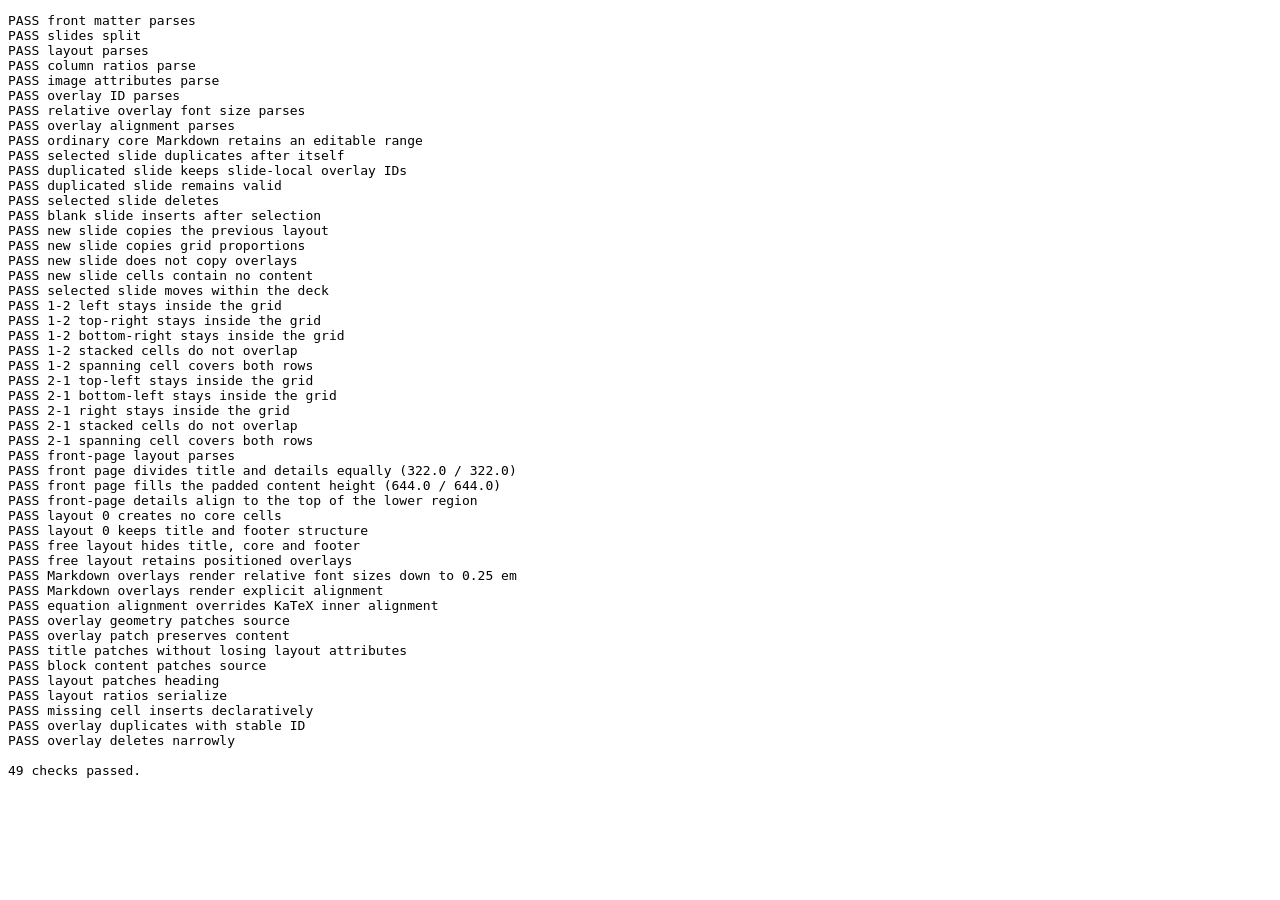
==== commit eb9d3485: "Package and document Quarkfoil" ====
--- a/app/selftest.html
+++ b/app/selftest.html
@@ -2,7 +2,7 @@
 <html lang="en">
 <head>
   <meta charset="utf-8">
-  <title>Scientific Slides self-test</title>
+  <title>Quarkfoil self-test</title>
   <link rel="stylesheet" href="vendor/reveal/reveal.css">
   <link rel="stylesheet" href="vendor/katex/katex.min.css">
   <link rel="stylesheet" href="styles/theme.css">
--- a/app/styles/theme.css
+++ b/app/styles/theme.css
@@ -28,9 +28,29 @@
   text-align: left;
 }
 
+.scientific-slide .slide-frame {
+  display: grid;
+  grid-template-areas:
+    "title"
+    "core"
+    "footer";
+  grid-template-columns: minmax(0, 1fr);
+  grid-template-rows: var(--title-height) minmax(0, 1fr) var(--footer-height);
+  width: 100%;
+  height: 100%;
+  min-width: 0;
+  min-height: 0;
+}
+
+.scientific-slide.no-title .slide-frame { grid-template-rows: 0 minmax(0, 1fr) var(--footer-height); }
+.scientific-slide.no-footer .slide-frame { grid-template-rows: var(--title-height) minmax(0, 1fr) 0; }
+.scientific-slide.no-title.no-footer .slide-frame { grid-template-rows: 0 minmax(0, 1fr) 0; }
+
 .scientific-slide .slide-title {
-  box-sizing: border-box;
-  height: var(--title-height);
+  grid-area: title;
+  box-sizing: border-box;
+  min-width: 0;
+  min-height: 0;
   margin: 0;
   color: var(--slide-foreground);
   font-family: var(--font-sans);
@@ -42,14 +62,13 @@
 }
 
 .scientific-slide .slide-core {
+  grid-area: core;
   position: relative;
-  width: 100%;
-  height: calc(100% - var(--title-height) - var(--footer-height));
-}
-
-.scientific-slide.no-title .slide-core { height: calc(100% - var(--footer-height)); }
-.scientific-slide.no-footer .slide-core { height: calc(100% - var(--title-height)); }
-.scientific-slide.no-title.no-footer .slide-core { height: 100%; }
+  min-width: 0;
+  min-height: 0;
+  width: 100%;
+  height: 100%;
+}
 
 .slide-grid {
   display: grid;
@@ -87,21 +106,22 @@
   grid-template-columns: minmax(0, 1fr);
   grid-template-rows: minmax(0, 1fr);
 }
+.layout-0 .slide-grid { display: none; }
 .layout-free .slide-grid { display: none; }
-
-.scientific-slide.layout-front { --title-height: 50%; }
+.layout-free .slide-frame { display: none; }
+
+.scientific-slide.layout-front { --title-height: 50%; --footer-height: 0%; }
 .scientific-slide.layout-front .slide-title {
   display: flex;
   align-items: center;
-  height: 50%;
+  height: 100%;
   font-size: 1.8em;
   line-height: 1.08;
 }
-.scientific-slide.layout-front .slide-core { height: 50%; }
 .scientific-slide.layout-front .slide-cell {
   display: flex;
   flex-direction: column;
-  justify-content: center;
+  justify-content: flex-start;
 }
 .scientific-slide.layout-front .slide-footer { display: none; }
 
@@ -158,11 +178,19 @@
 .slide-overlay > :last-child { margin-bottom: 0; }
 .slide-overlay p { margin: 0; font-size: 0.68em; line-height: 1.25; }
 .slide-overlay .katex-display { margin: 0; }
+.slide-overlay[data-align="left"] .katex-display,
+.slide-overlay[data-align="left"] .katex-display > .katex { text-align: left; }
+.slide-overlay[data-align="center"] .katex-display,
+.slide-overlay[data-align="center"] .katex-display > .katex { text-align: center; }
+.slide-overlay[data-align="right"] .katex-display,
+.slide-overlay[data-align="right"] .katex-display > .katex { text-align: right; }
 .overlay-image { overflow: hidden; }
 
 .slide-footer {
-  box-sizing: border-box;
-  height: var(--footer-height);
+  grid-area: footer;
+  box-sizing: border-box;
+  min-width: 0;
+  min-height: 0;
   padding-top: 0.7%;
   color: var(--muted);
   font-size: 0.36em;
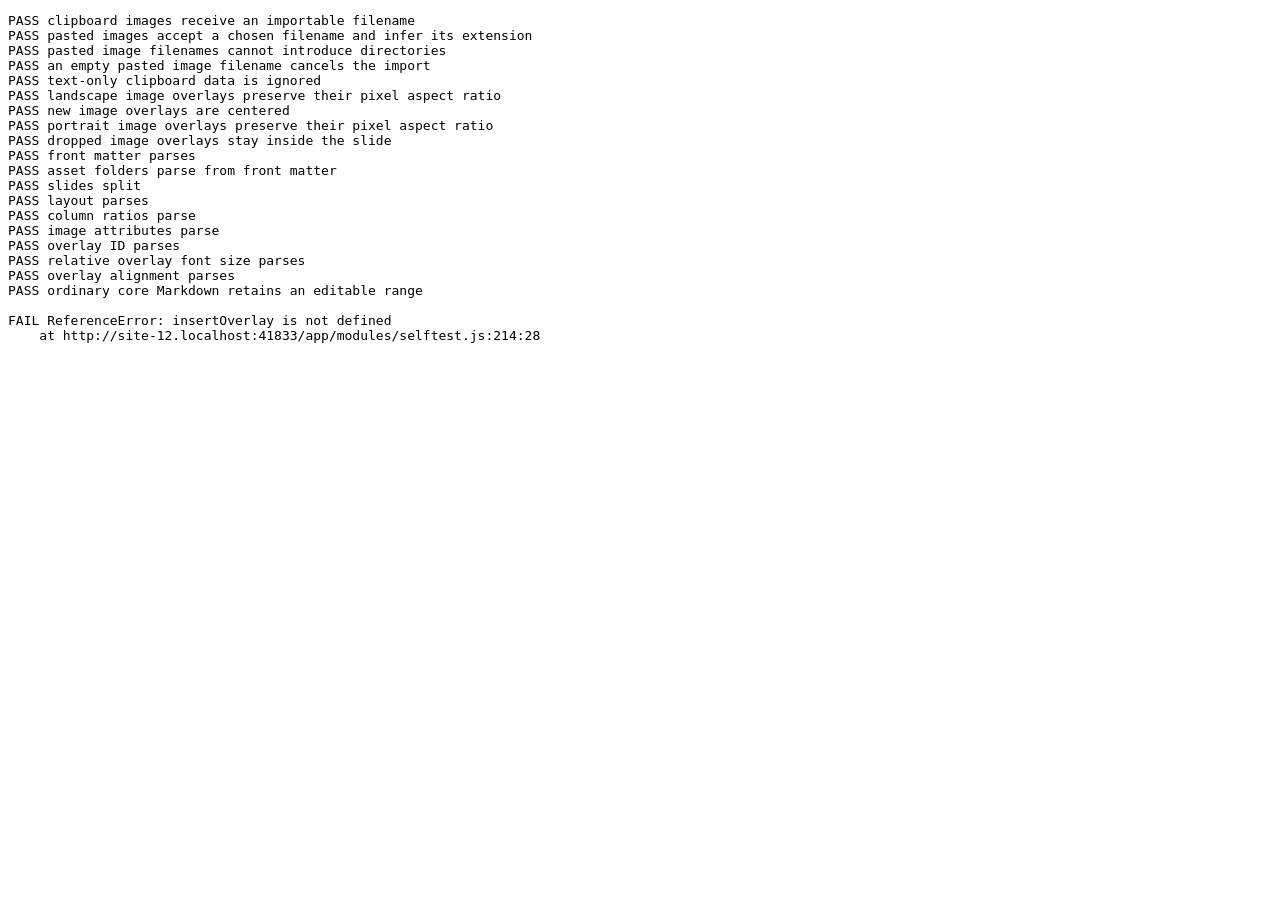
==== commit 7ff2b059: "Add bibliography and citations" ====
--- a/app/selftest.html
+++ b/app/selftest.html
@@ -16,6 +16,7 @@
   <script src="vendor/yaml/js-yaml.min.js"></script>
   <script src="vendor/marked/marked.min.js"></script>
   <script src="vendor/katex/katex.min.js"></script>
+  <script src="vendor/bibtex/bibtexParse.js"></script>
   <script type="module" src="modules/selftest.js"></script>
 </body>
 </html>
--- a/app/styles/theme.css
+++ b/app/styles/theme.css
@@ -3,6 +3,8 @@
   --slide-foreground: #17202a;
   --accent: #146c7e;
   --accent-soft: #dbeff2;
+  --shape-default-fill: var(--accent-soft);
+  --shape-default-stroke: var(--accent);
   --muted: #66737d;
   --title-height: 11%;
   --footer-height: 6%;
@@ -185,6 +187,72 @@
 .slide-overlay[data-align="right"] .katex-display,
 .slide-overlay[data-align="right"] .katex-display > .katex { text-align: right; }
 .overlay-image { overflow: hidden; }
+.overlay-citation {
+  padding: 0.35em 0.5em;
+  color: var(--muted);
+  background: color-mix(in srgb, var(--slide-background), transparent 8%);
+  border-left: 3px solid var(--accent);
+  box-shadow: 0 2px 8px rgb(0 0 0 / 0.12);
+  font-size: 0.7em;
+  line-height: 1.2;
+  overflow: hidden;
+}
+.citation { color: inherit; text-decoration: none; }
+.citation:hover { text-decoration: underline; }
+.citation-missing { color: #c92a2a; font-weight: 700; }
+
+.overlay-shape {
+  display: grid;
+  place-items: center;
+  isolation: isolate;
+}
+.shape-background {
+  position: absolute;
+  z-index: 0;
+  inset: 0;
+  width: 100%;
+  height: 100%;
+  overflow: visible;
+}
+.overlay-shape[data-shadow="true"] .shape-background {
+  filter: drop-shadow(0.14em 0.18em 0.14em rgb(0 0 0 / 0.28));
+}
+.shape-surface {
+  fill: var(--shape-fill, var(--shape-default-fill));
+  stroke: var(--shape-stroke, var(--shape-default-stroke));
+  stroke-width: var(--shape-stroke-width);
+  stroke-linejoin: round;
+}
+.shape-axis {
+  fill: none;
+  stroke: color-mix(in srgb, var(--shape-stroke, var(--shape-default-stroke)), transparent 55%);
+  stroke-width: calc(var(--shape-stroke-width) * 0.7);
+}
+.shape-curve {
+  fill: none;
+  stroke: var(--shape-stroke, var(--shape-default-stroke));
+  stroke-width: var(--shape-stroke-width);
+  stroke-linecap: round;
+  stroke-linejoin: round;
+}
+.shape-label {
+  position: relative;
+  z-index: 1;
+  display: flex;
+  align-items: center;
+  justify-content: inherit;
+  width: 100%;
+  height: 100%;
+  padding: 10%;
+  overflow: hidden;
+}
+.shape-label > :first-child { margin-top: 0; }
+.shape-label > :last-child { margin-bottom: 0; }
+.shape-label > * { width: 100%; }
+.overlay-shape[data-shape="diamond"] .shape-label,
+.overlay-shape[data-shape="hexagon"] .shape-label { padding-inline: 20%; }
+.overlay-shape[data-shape="cloud"] .shape-label { padding: 17% 14%; }
+.overlay-shape[data-shape="callout"] .shape-label { padding: 10% 10% 25%; }
 
 .slide-footer {
   grid-area: footer;
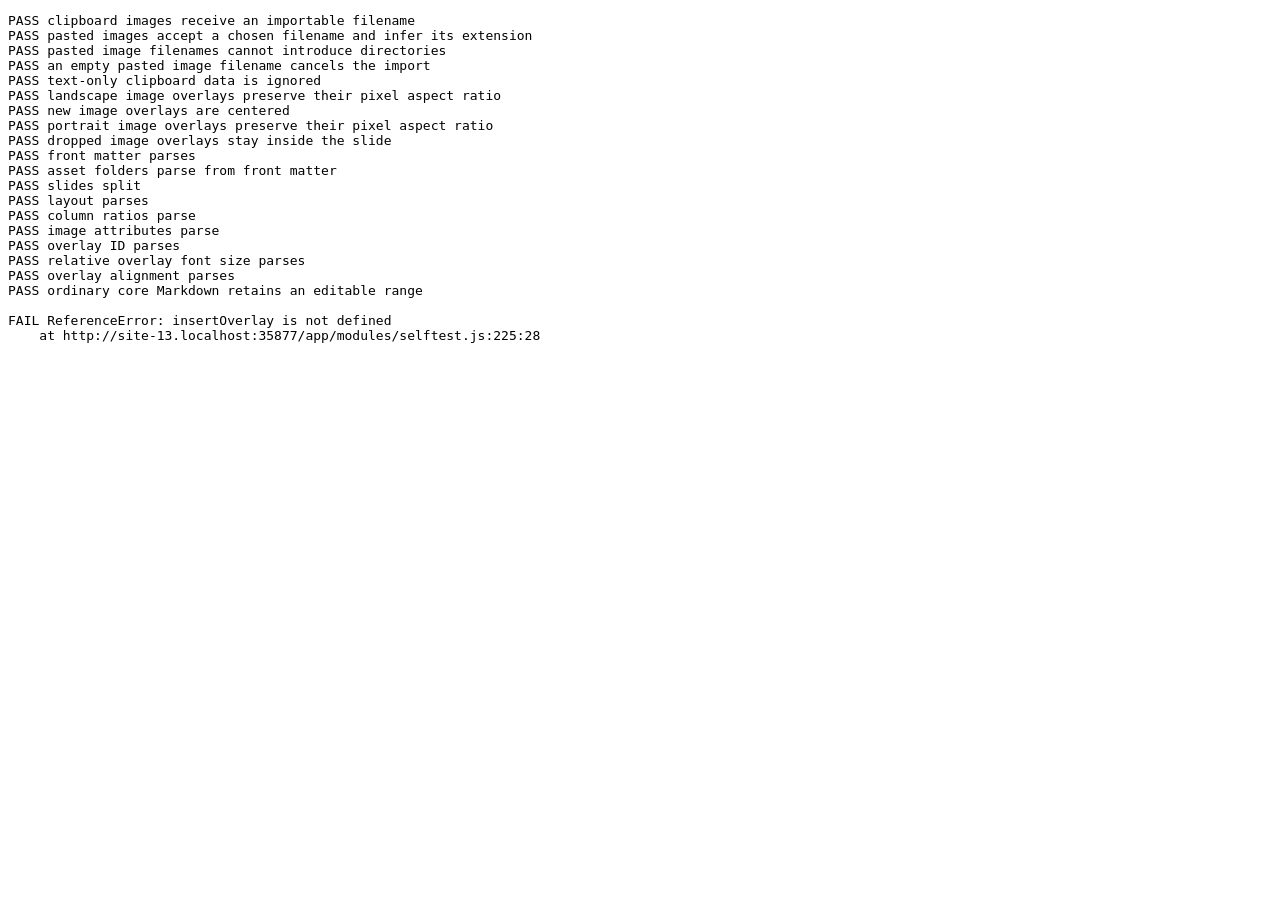
==== commit c46268c9: "Add per-slide themes" ====
--- a/app/selftest.html
+++ b/app/selftest.html
@@ -5,7 +5,8 @@
   <title>Quarkfoil self-test</title>
   <link rel="stylesheet" href="vendor/reveal/reveal.css">
   <link rel="stylesheet" href="vendor/katex/katex.min.css">
-  <link rel="stylesheet" href="styles/theme.css">
+  <link rel="stylesheet" href="styles/layout.css">
+  <link rel="stylesheet" href="styles/themes.css">
   <style>
     #layout-fixture { position: fixed; left: -2000px; top: 0; width: 1000px; height: 700px; }
     #layout-fixture .scientific-slide { width: 100%; height: 100%; }
--- a/app/styles/layout.css
+++ b/app/styles/layout.css
@@ -0,0 +1,271 @@
+:root {
+  --title-height: 11%;
+  --footer-height: 6%;
+  --slide-padding-x: 4.5%;
+  --slide-padding-top: 3.2%;
+  --slide-padding-bottom: 2.4%;
+  --grid-gap: 2.2%;
+}
+
+.reveal {
+  font-size: 32px;
+}
+
+.reveal .slides section.scientific-slide {
+  box-sizing: border-box;
+  height: 100%;
+  padding: var(--slide-padding-top) var(--slide-padding-x) var(--slide-padding-bottom);
+  color: var(--slide-foreground);
+  background: var(--slide-background);
+  font-family: var(--font-sans);
+  text-align: left;
+}
+
+.scientific-slide .slide-frame {
+  display: grid;
+  grid-template-areas:
+    "title"
+    "core"
+    "footer";
+  grid-template-columns: minmax(0, 1fr);
+  grid-template-rows: var(--title-height) minmax(0, 1fr) var(--footer-height);
+  width: 100%;
+  height: 100%;
+  min-width: 0;
+  min-height: 0;
+}
+
+.scientific-slide.no-title .slide-frame { grid-template-rows: 0 minmax(0, 1fr) var(--footer-height); }
+.scientific-slide.no-footer .slide-frame { grid-template-rows: var(--title-height) minmax(0, 1fr) 0; }
+.scientific-slide.no-title.no-footer .slide-frame { grid-template-rows: 0 minmax(0, 1fr) 0; }
+
+.scientific-slide .slide-title {
+  grid-area: title;
+  box-sizing: border-box;
+  min-width: 0;
+  min-height: 0;
+  margin: 0;
+  color: var(--slide-foreground);
+  font-family: var(--font-sans);
+  font-size: 1em;
+  font-weight: 650;
+  line-height: 1.05;
+  text-align: left;
+  text-transform: none;
+}
+.scientific-slide .slide-title > * { width: 100%; margin: 0; color: inherit; font-family: inherit; font-weight: inherit; line-height: 1.05; text-align: inherit; text-transform: none; }
+.scientific-slide .slide-title h1 { font-size: 1.55em; }
+.scientific-slide .slide-title h2 { font-size: 1.28em; }
+.scientific-slide .slide-title h3 { font-size: 1.05em; }
+.scientific-slide .slide-title h4 { font-size: 0.9em; }
+.scientific-slide .slide-title h5 { font-size: 0.78em; }
+.scientific-slide .slide-title h6 { font-size: 0.68em; }
+.scientific-slide .slide-title-spacer { flex: 0 0 0.65em; width: 100%; height: 0.65em; }
+
+.scientific-slide .slide-core {
+  grid-area: core;
+  position: relative;
+  min-width: 0;
+  min-height: 0;
+  width: 100%;
+  height: 100%;
+}
+
+.slide-grid {
+  display: grid;
+  width: 100%;
+  height: 100%;
+  gap: var(--grid-gap);
+}
+
+.layout-1 .slide-grid {
+  grid-template-areas: "core";
+  grid-template-columns: minmax(0, 1fr);
+  grid-template-rows: minmax(0, 1fr);
+}
+.layout-1-1 .slide-grid {
+  grid-template-areas: "left right";
+  grid-template-columns: minmax(0, var(--column-a)) minmax(0, var(--column-b));
+  grid-template-rows: minmax(0, 1fr);
+}
+.layout-1-2 .slide-grid {
+  grid-template-areas:
+    "left top-right"
+    "left bottom-right";
+  grid-template-columns: minmax(0, var(--column-a)) minmax(0, var(--column-b));
+  grid-template-rows: minmax(0, var(--row-a)) minmax(0, var(--row-b));
+}
+.layout-2-1 .slide-grid {
+  grid-template-areas:
+    "top-left right"
+    "bottom-left right";
+  grid-template-columns: minmax(0, var(--column-a)) minmax(0, var(--column-b));
+  grid-template-rows: minmax(0, var(--row-a)) minmax(0, var(--row-b));
+}
+.layout-front .slide-grid {
+  grid-template-areas: "core";
+  grid-template-columns: minmax(0, 1fr);
+  grid-template-rows: minmax(0, 1fr);
+}
+.layout-0 .slide-grid { display: none; }
+.layout-free .slide-grid { display: none; }
+.layout-free .slide-frame { display: none; }
+
+.scientific-slide.layout-front { --title-height: 50%; --footer-height: 0%; }
+.scientific-slide.layout-front .slide-title {
+  display: flex;
+  flex-direction: column;
+  align-items: stretch;
+  justify-content: center;
+  height: 100%;
+  line-height: 1.08;
+}
+.scientific-slide.layout-front .slide-title h1 { font-size: 1.8em; }
+.scientific-slide.layout-front .slide-cell {
+  display: flex;
+  flex-direction: column;
+  justify-content: flex-start;
+}
+.scientific-slide.layout-front .slide-footer { display: none; }
+
+.cell-core { grid-area: core; }
+.cell-left { grid-area: left; }
+.cell-right { grid-area: right; }
+.cell-top-left { grid-area: top-left; }
+.cell-bottom-left { grid-area: bottom-left; }
+.cell-top-right { grid-area: top-right; }
+.cell-bottom-right { grid-area: bottom-right; }
+
+.slide-cell {
+  position: relative;
+  min-width: 0;
+  min-height: 0;
+  overflow: hidden;
+}
+
+.slide-cell > :first-child { margin-top: 0; }
+.slide-cell > :last-child { margin-bottom: 0; }
+.slide-cell h3 { color: var(--accent); font-size: 0.83em; text-transform: none; }
+.slide-cell p, .slide-cell li { font-size: 0.72em; line-height: 1.35; }
+.slide-cell ul, .slide-cell ol { margin-left: 1.1em; }
+
+.slide-image {
+  display: block;
+  width: 100%;
+  height: 100%;
+  max-width: none;
+  max-height: none;
+  margin: 0;
+}
+.slide-image[data-fit="contain"] { object-fit: contain; }
+.slide-image[data-fit="cover"] { object-fit: cover; }
+.slide-image[data-fit="width"] { width: 100%; height: auto; object-fit: contain; }
+.slide-image[data-fit="height"] { width: auto; height: 100%; object-fit: contain; }
+.slide-image[data-fit="native"] { width: auto; height: auto; max-width: 100%; max-height: 100%; }
+
+.overlay-layer {
+  position: absolute;
+  inset: 0;
+  pointer-events: none;
+}
+
+.slide-overlay {
+  position: absolute;
+  box-sizing: border-box;
+  min-width: 1%;
+  min-height: 1%;
+  pointer-events: auto;
+  overflow: visible;
+}
+.slide-overlay > :first-child { margin-top: 0; }
+.slide-overlay > :last-child { margin-bottom: 0; }
+.slide-overlay p { margin: 0; font-size: 0.68em; line-height: 1.25; }
+.slide-overlay .katex-display { margin: 0; }
+.slide-overlay[data-align="left"] .katex-display,
+.slide-overlay[data-align="left"] .katex-display > .katex { text-align: left; }
+.slide-overlay[data-align="center"] .katex-display,
+.slide-overlay[data-align="center"] .katex-display > .katex { text-align: center; }
+.slide-overlay[data-align="right"] .katex-display,
+.slide-overlay[data-align="right"] .katex-display > .katex { text-align: right; }
+.overlay-image { overflow: hidden; }
+.overlay-citation {
+  padding: 0.35em 0.5em;
+  color: var(--muted);
+  background: color-mix(in srgb, var(--slide-background), transparent 8%);
+  border-left: 3px solid var(--accent);
+  box-shadow: 0 2px 8px rgb(0 0 0 / 0.12);
+  font-size: 0.7em;
+  line-height: 1.2;
+  overflow: hidden;
+}
+.citation { color: inherit; text-decoration: none; }
+.citation:hover { text-decoration: underline; }
+.citation-missing { color: #c92a2a; font-weight: 700; }
+
+.overlay-shape {
+  display: grid;
+  place-items: center;
+  isolation: isolate;
+}
+.shape-background {
+  position: absolute;
+  z-index: 0;
+  inset: 0;
+  width: 100%;
+  height: 100%;
+  overflow: visible;
+}
+.overlay-shape[data-shadow="true"] .shape-background {
+  filter: drop-shadow(0.14em 0.18em 0.14em rgb(0 0 0 / 0.28));
+}
+.shape-surface {
+  fill: var(--shape-fill, var(--shape-default-fill));
+  stroke: var(--shape-stroke, var(--shape-default-stroke));
+  stroke-width: var(--shape-stroke-width);
+  stroke-linejoin: round;
+}
+.shape-axis {
+  fill: none;
+  stroke: color-mix(in srgb, var(--shape-stroke, var(--shape-default-stroke)), transparent 55%);
+  stroke-width: calc(var(--shape-stroke-width) * 0.7);
+}
+.shape-curve {
+  fill: none;
+  stroke: var(--shape-stroke, var(--shape-default-stroke));
+  stroke-width: var(--shape-stroke-width);
+  stroke-linecap: round;
+  stroke-linejoin: round;
+}
+.shape-label {
+  position: relative;
+  z-index: 1;
+  display: flex;
+  align-items: center;
+  justify-content: inherit;
+  width: 100%;
+  height: 100%;
+  padding: 10%;
+  overflow: hidden;
+}
+.shape-label > :first-child { margin-top: 0; }
+.shape-label > :last-child { margin-bottom: 0; }
+.shape-label > * { width: 100%; }
+.overlay-shape[data-shape="diamond"] .shape-label,
+.overlay-shape[data-shape="hexagon"] .shape-label { padding-inline: 20%; }
+.overlay-shape[data-shape="cloud"] .shape-label { padding: 17% 14%; }
+.overlay-shape[data-shape="callout"] .shape-label { padding: 10% 10% 25%; }
+
+.slide-footer {
+  grid-area: footer;
+  box-sizing: border-box;
+  min-width: 0;
+  min-height: 0;
+  padding-top: 0.7%;
+  color: var(--muted);
+  font-size: 0.36em;
+  line-height: 1.2;
+}
+.slide-footer p { margin: 0; }
+
+.empty-cell-label { display: none; }
+.render-error { color: #a61e4d; white-space: pre-wrap; }
--- a/app/styles/themes.css
+++ b/app/styles/themes.css
@@ -0,0 +1,23 @@
+.theme-scientific-light {
+  --slide-background: #fbfcfd;
+  --slide-foreground: #17202a;
+  --accent: #146c7e;
+  --accent-soft: #dbeff2;
+  --muted: #66737d;
+  --shape-default-fill: var(--accent-soft);
+  --shape-default-stroke: var(--accent);
+  --font-sans: Aptos, "Segoe UI", Arial, sans-serif;
+  --font-mono: "Cascadia Mono", Consolas, monospace;
+}
+
+.theme-scientific-dark {
+  --slide-background: #17202a;
+  --slide-foreground: #f1f3f5;
+  --accent: #56cfe1;
+  --accent-soft: #23434a;
+  --muted: #adb5bd;
+  --shape-default-fill: var(--accent-soft);
+  --shape-default-stroke: var(--accent);
+  --font-sans: Aptos, "Segoe UI", Arial, sans-serif;
+  --font-mono: "Cascadia Mono", Consolas, monospace;
+}
